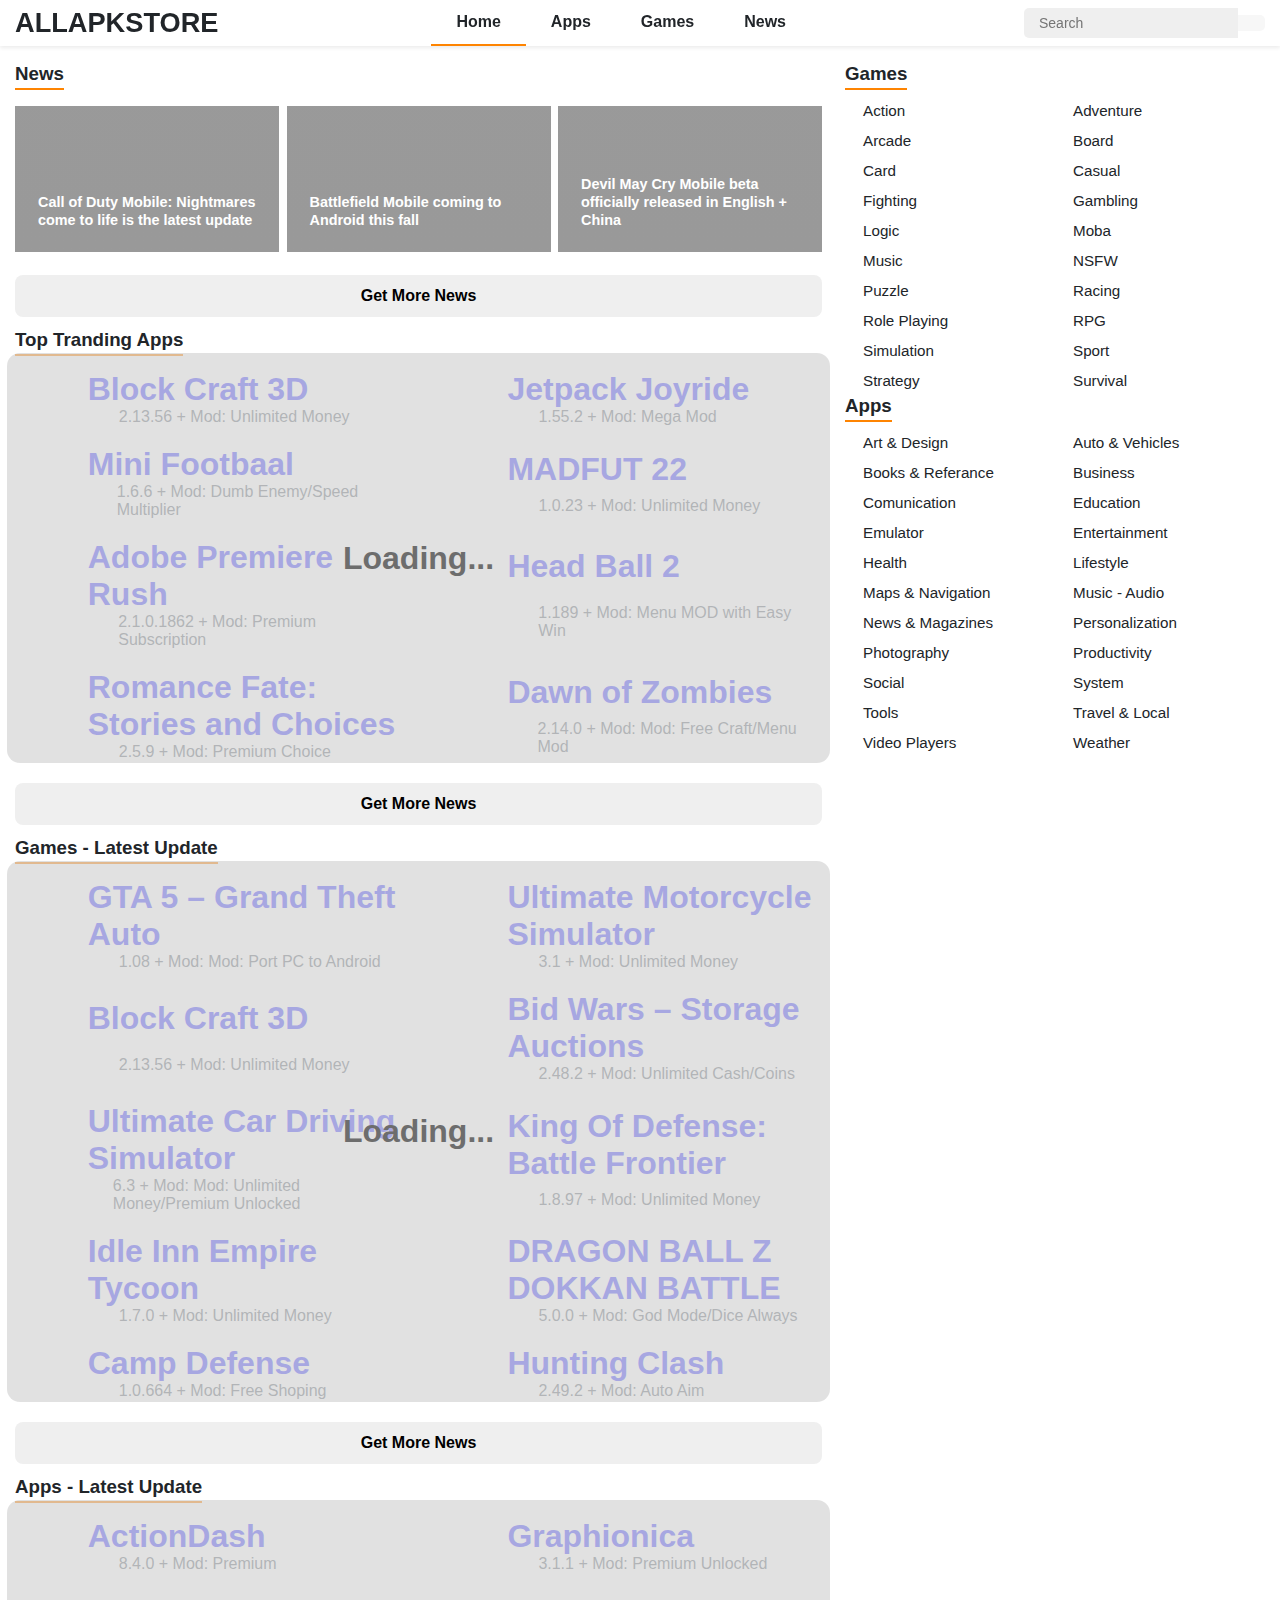
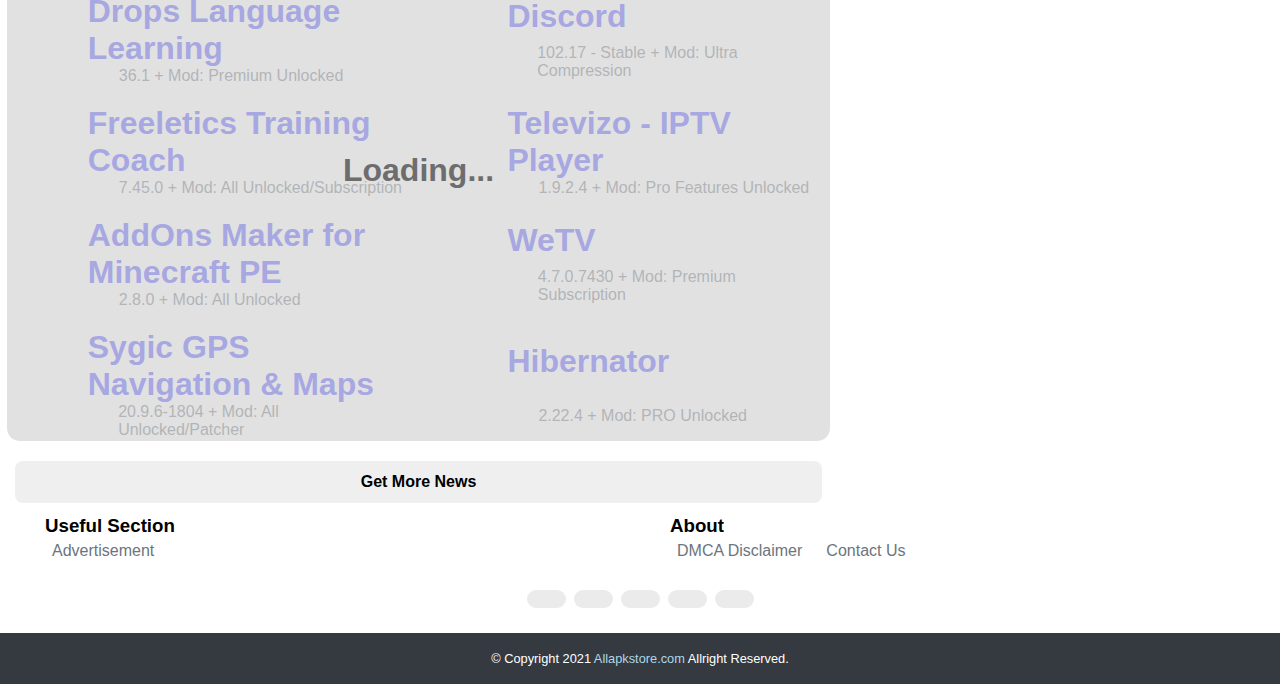
==== index.html @ 38027baa "play store content intregated" ====
<!DOCTYPE html>
<html lang="en">

<head>
    <meta charset="UTF-8">
    <meta http-equiv="X-UA-Compatible" content="IE=edge">
    <meta name="viewport" content="width=device-width, initial-scale=1.0">
    <title>Allapkstore.com - Best MOD APK Game / Premium App for Android</title>
    <link rel="stylesheet" href="css/style.css">
    <link rel="stylesheet" media="screen and (max-width: 575px)" href="css/phone.css">
    <link rel="stylesheet" media="(min-width: 576px) and (max-width: 767px)" href="css/540.css">
    <link rel="stylesheet" media="(min-width: 768px) and (max-width: 991px)" href="css/720.css">
    <link rel="stylesheet" media="(min-width: 992px) and (max-width: 1199px)" href="css/960.css">
</head>

<body>
    <!-- Header -->
    <header>
        <!-- Navigation Bar -->
        <nav id="navbar">
            <div class="navbar-items container">
                <div id="site-title">
                    <img id="toggle" src="./img/utility/menu-outline.svg" alt="">
                    <a href="/" id="title">Allapkstore</a>
                </div>
                <div class="menu">
                    <ul>
                        <li class="menu-items active"><a href="#">Home</a></li>
                        <li class="menu-items"><a href="#">Apps</a></li>
                        <li class="menu-items"><a href="#">Games</a></li>
                        <li class="menu-items"><a href="#">News</a></li>
                    </ul>
                </div>
                <div id="search">
                    <input type="text" placeholder="Search">
                    <img src="img/utility/search.png" alt="">
                </div>
            </div>
        </nav>

        <!-- Mobile Navigation -->
        <div class="mobile-header">
            <div class="toggle-box">
                <img id="toggle1" src="./img/utility/close-outline.svg" alt="">
            </div>
            <div class="mobile-menu"></div>
        </div>
        <div class="navegation-overlay"></div>
    </header>

    <div id="container" class="container">
        <!-- Home Section -->
        <section id="home">
            <!-- News Post Section -->
            <section id="news">
                <a href="#">
                    <h3 class="app-category">News</h3>
                </a>
                <div class="news-box">
                    <div class="news-post" id="news-post1">
                        <div class="news-title">
                            <span>Call of Duty Mobile: Nightmares come to life is the latest update</span>
                        </div>
                    </div>
                    <div class="news-post" id="news-post2">
                        <div class="news-title">
                            <span>Battlefield Mobile coming to Android this fall</span>
                        </div>
                    </div>
                    <div class="news-post" id="news-post3">
                        <div class="news-title">
                            <span>Devil May Cry Mobile beta officially released in English + China</span>
                        </div>
                    </div>
                </div>
                <button class="btn">Get More News</button>
            </section>

            <!-- Editor's Choice Section -->
            <section class="editors-choice top-app-section">
                <a href="#">
                    <h3 class="app-category">Top Tranding Apps</h3>
                </a>
                <dev class="app-row">
                    <a href="#" class="app-collum">
                        <div class="app-icon">
                            <img src="./img/editor's_choice/blockcraft-150x150.webp" alt="">
                        </div>
                        <div class="apps-about">
                            <div class="app-title">
                                <h1>Block Craft 3D</h1>
                            </div>
                            <div class="app-information">
                                <img src="img/utility/arrow.png" alt="">
                                <span>2.13.56 + Mod: Unlimited Money</span>
                            </div>
                        </div>
                    </a>
                    <a href="#" class="app-collum">
                        <div class="app-icon">
                            <img src="./img/editor's_choice/jetpack-joyride-1-150x150.webp" alt="">
                        </div>
                        <div class="apps-about">
                            <div class="app-title">
                                <h1>Jetpack Joyride</h1>
                            </div>
                            <div class="app-information">
                                <img src="img/utility/arrow.png" alt="">
                                <span>1.55.2 + Mod: Mega Mod</span>
                            </div>
                        </div>
                    </a>
                    <a href="#" class="app-collum">
                        <div class="app-icon">
                            <img src="./img/editor's_choice/mini-football-mobile-soccer-150x150.webp" alt="">
                        </div>
                        <div class="apps-about">
                            <div class="app-title">
                                <h1>Mini Footbaal</h1>
                            </div>
                            <div class="app-information">
                                <img src="img/utility/arrow.png" alt="">
                                <span>1.6.6 + Mod: Dumb Enemy/Speed Multiplier</span>
                            </div>
                        </div>
                    </a>
                    <a href="#" class="app-collum">
                        <div class="app-icon">
                            <img src="./img/editor's_choice/mad-fut-22-draft-pack-opener-150x150.webp" alt="">
                        </div>
                        <div class="apps-about">
                            <div class="app-title">
                                <h1>MADFUT 22</h1>
                            </div>
                            <div class="app-information">
                                <img src="img/utility/arrow.png" alt="">
                                <span>1.0.23 + Mod: Unlimited Money</span>
                            </div>
                        </div>
                    </a>
                    <a href="#" class="app-collum">
                        <div class="app-icon">
                            <img src="./img/editor's_choice/adobe-premiere-rush-mod-premiumunlocked-moddroid-150x150.webp"
                                alt="">
                        </div>
                        <div class="apps-about">
                            <div class="app-title">
                                <h1>Adobe Premiere Rush</h1>
                            </div>
                            <div class="app-information">
                                <img src="img/utility/arrow.png" alt="">
                                <span>2.1.0.1862 + Mod: Premium Subscription</span>
                            </div>
                        </div>
                    </a>
                    <a href="#" class="app-collum">
                        <div class="app-icon">
                            <img src="./img/editor's_choice/head-ball-2-150x150.webp" alt="">
                        </div>
                        <div class="apps-about">
                            <div class="app-title">
                                <h1>Head Ball 2</h1>
                            </div>
                            <div class="app-information">
                                <img src="img/utility/arrow.png" alt="">
                                <span>1.189 + Mod: Menu MOD with Easy Win</span>
                            </div>
                        </div>
                    </a>
                    <a href="#" class="app-collum">
                        <div class="app-icon">
                            <img src="./img/editor's_choice/romance-fate-150x150.jpg" alt="">
                        </div>
                        <div class="apps-about">
                            <div class="app-title">
                                <h1>Romance Fate: Stories and Choices</h1>
                            </div>
                            <div class="app-information">
                                <img src="img/utility/arrow.png" alt="">
                                <span>2.5.9 + Mod: Premium Choice</span>
                            </div>
                        </div>
                    </a>
                    <a href="#" class="app-collum">
                        <div class="app-icon">
                            <img src="./img/editor's_choice/dawn-of-zombies-150x150.png" alt="">
                        </div>
                        <div class="apps-about">
                            <div class="app-title">
                                <h1>Dawn of Zombies</h1>
                            </div>
                            <div class="app-information">
                                <img src="img/utility/arrow.png" alt="">
                                <span>2.14.0 + Mod: Mod: Free Craft/Menu Mod</span>
                            </div>
                        </div>
                    </a>
                    <div class="loadingApps">Loading...</div>
                </dev>
                <button class="btn">Get More News</button>
            </section>

            <!-- Games Section -->
            <section class="editors-choice latest-game-section">
                <a href="#">
                    <h3 class="app-category">Games - Latest Update</h3>
                </a>
                <dev class="app-row">
                    <a href="#" class="app-collum">
                        <div class="app-icon">
                            <img src="./img/games/gta-v-poster-150x150.jpg" alt="">
                        </div>
                        <div class="apps-about">
                            <div class="app-title">
                                <h1>GTA 5 – Grand Theft Auto</h1>
                            </div>
                            <div class="app-information">
                                <img src="img/utility/arrow.png" alt="">
                                <span>1.08 + Mod: Mod: Port PC to Android</span>
                            </div>
                        </div>
                    </a>
                    <a href="#" class="app-collum">
                        <div class="app-icon">
                            <img src="./img/games/Ultimate-Motorcycle-Simulator-150x150.webp" alt="">
                        </div>
                        <div class="apps-about">
                            <div class="app-title">
                                <h1>Ultimate Motorcycle Simulator</h1>
                            </div>
                            <div class="app-information">
                                <img src="img/utility/arrow.png" alt="">
                                <span>3.1 + Mod: Unlimited Money</span>
                            </div>
                        </div>
                    </a>
                    <a href="#" class="app-collum">
                        <div class="app-icon">
                            <img src="./img/games/blockcraft-150x150.webp" alt="">
                        </div>
                        <div class="apps-about">
                            <div class="app-title">
                                <h1>Block Craft 3D</h1>
                            </div>
                            <div class="app-information">
                                <img src="img/utility/arrow.png" alt="">
                                <span>2.13.56 + Mod: Unlimited Money</span>
                            </div>
                        </div>
                    </a>
                    <a href="#" class="app-collum">
                        <div class="app-icon">
                            <img src="./img/games/bid-wars-storage-auctions-150x150.webp" alt="">
                        </div>
                        <div class="apps-about">
                            <div class="app-title">
                                <h1>Bid Wars – Storage Auctions</h1>
                            </div>
                            <div class="app-information">
                                <img src="img/utility/arrow.png" alt="">
                                <span>2.48.2 + Mod: Unlimited Cash/Coins</span>
                            </div>
                        </div>
                    </a>
                    <a href="#" class="app-collum">
                        <div class="app-icon">
                            <img src="./img/games/Ultimate-Car-Driving-Simulator-150x150.webp" alt="">
                        </div>
                        <div class="apps-about">
                            <div class="app-title">
                                <h1>Ultimate Car Driving Simulator</h1>
                            </div>
                            <div class="app-information">
                                <img src="img/utility/arrow.png" alt="">
                                <span>6.3 + Mod: Mod: Unlimited Money/Premium Unlocked</span>
                            </div>
                        </div>
                    </a>
                    <a href="#" class="app-collum">
                        <div class="app-icon">
                            <img src="./img/games/king-of-defense-150x150.webp" alt="">
                        </div>
                        <div class="apps-about">
                            <div class="app-title">
                                <h1>King Of Defense: Battle Frontier</h1>
                            </div>
                            <div class="app-information">
                                <img src="img/utility/arrow.png" alt="">
                                <span>1.8.97 + Mod: Unlimited Money</span>
                            </div>
                        </div>
                    </a>
                    <a href="#" class="app-collum">
                        <div class="app-icon">
                            <img src="./img/games/idle-inn-tycoon-150x150.webp" alt="">
                        </div>
                        <div class="apps-about">
                            <div class="app-title">
                                <h1>Idle Inn Empire Tycoon</h1>
                            </div>
                            <div class="app-information">
                                <img src="img/utility/arrow.png" alt="">
                                <span>1.7.0 + Mod: Unlimited Money</span>
                            </div>
                        </div>
                    </a>
                    <a href="#" class="app-collum">
                        <div class="app-icon">
                            <img src="./img/games/DRAGON-BALL-Z-DOKKAN-BATTLE-150x150.webp" alt="">
                        </div>
                        <div class="apps-about">
                            <div class="app-title">
                                <h1>DRAGON BALL Z DOKKAN BATTLE</h1>
                            </div>
                            <div class="app-information">
                                <img src="img/utility/arrow.png" alt="">
                                <span>5.0.0 + Mod: God Mode/Dice Always</span>
                            </div>
                        </div>
                    </a>
                    <a href="#" class="app-collum">
                        <div class="app-icon">
                            <img src="./img/games/camp-defense-150x150.webp" alt="">
                        </div>
                        <div class="apps-about">
                            <div class="app-title">
                                <h1>Camp Defense</h1>
                            </div>
                            <div class="app-information">
                                <img src="img/utility/arrow.png" alt="">
                                <span>1.0.664 + Mod: Free Shoping</span>
                            </div>
                        </div>
                    </a>
                    <a href="#" class="app-collum">
                        <div class="app-icon">
                            <img src="./img/games/Hunting-Clash-150x150.webp" alt="">
                        </div>
                        <div class="apps-about">
                            <div class="app-title">
                                <h1>Hunting Clash</h1>
                            </div>
                            <div class="app-information">
                                <img src="img/utility/arrow.png" alt="">
                                <span>2.49.2 + Mod: Auto Aim</span>
                            </div>
                        </div>
                    </a>
                    <div class="loadingApps">Loading...</div>
                </dev>
                <button class="btn">Get More News</button>
            </section>

            <!-- Apps Section -->
            <section class="editors-choice latest-app-section">
                <a href="#">
                    <h3 class="app-category">Apps - Latest Update</h3>
                </a>
                <dev class="app-row">
                    <a href="#" class="app-collum">
                        <div class="app-icon">
                            <img src="./img/apps/actiondash-mod-premium-moddroid-150x150.webp" alt="">
                        </div>
                        <div class="apps-about">
                            <div class="app-title">
                                <h1>ActionDash</h1>
                            </div>
                            <div class="app-information">
                                <img src="img/utility/arrow.png" alt="">
                                <span>8.4.0 + Mod: Premium</span>
                            </div>
                        </div>
                    </a>
                    <a href="#" class="app-collum">
                        <div class="app-icon">
                            <img src="./img/apps/Graphionica-150x150.png" alt="">
                        </div>
                        <div class="apps-about">
                            <div class="app-title">
                                <h1>Graphionica</h1>
                            </div>
                            <div class="app-information">
                                <img src="img/utility/arrow.png" alt="">
                                <span>3.1.1 + Mod: Premium Unlocked</span>
                            </div>
                        </div>
                    </a>
                    <a href="#" class="app-collum">
                        <div class="app-icon">
                            <img src="./img/apps/drops-language-learning-mod-premium-unlock-moddroid-150x150.webp"
                                alt="">
                        </div>
                        <div class="apps-about">
                            <div class="app-title">
                                <h1>Drops Language Learning</h1>
                            </div>
                            <div class="app-information">
                                <img src="img/utility/arrow.png" alt="">
                                <span>36.1 + Mod: Premium Unlocked</span>
                            </div>
                        </div>
                    </a>
                    <a href="#" class="app-collum">
                        <div class="app-icon">
                            <img src="./img/apps/Discord-150x150.webp" alt="">
                        </div>
                        <div class="apps-about">
                            <div class="app-title">
                                <h1>Discord</h1>
                            </div>
                            <div class="app-information">
                                <img src="img/utility/arrow.png" alt="">
                                <span>102.17 - Stable + Mod: Ultra Compression</span>
                            </div>
                        </div>
                    </a>
                    <a href="#" class="app-collum">
                        <div class="app-icon">
                            <img src="./img/apps/Freeletics-Training-Coach-150x150.webp" alt="">
                        </div>
                        <div class="apps-about">
                            <div class="app-title">
                                <h1>Freeletics Training Coach</h1>
                            </div>
                            <div class="app-information">
                                <img src="img/utility/arrow.png" alt="">
                                <span>7.45.0 + Mod: All Unlocked/Subscription</span>

                            </div>
                        </div>
                    </a>
                    <a href="#" class="app-collum">
                        <div class="app-icon">
                            <img src="./img/apps/televizo-iptv-player-150x150.webp" alt="">
                        </div>
                        <div class="apps-about">
                            <div class="app-title">
                                <h1>Televizo - IPTV Player</h1>
                            </div>
                            <div class="app-information">
                                <img src="img/utility/arrow.png" alt="">
                                <span>1.9.2.4 + Mod: Pro Features Unlocked</span>

                            </div>
                        </div>
                    </a>
                    <a href="#" class="app-collum">
                        <div class="app-icon">
                            <img src="./img/apps/addons-maker-for-minecraft-pe-150x150.webp" alt="">
                        </div>
                        <div class="apps-about">
                            <div class="app-title">
                                <h1>AddOns Maker for Minecraft PE</h1>
                            </div>
                            <div class="app-information">
                                <img src="img/utility/arrow.png" alt="">
                                <span>2.8.0 + Mod: All Unlocked</span>

                            </div>
                        </div>
                    </a>
                    <a href="#" class="app-collum">
                        <div class="app-icon">
                            <img src="./img/apps/WeTV-150x150.webp" alt="">
                        </div>
                        <div class="apps-about">
                            <div class="app-title">
                                <h1>WeTV</h1>
                            </div>
                            <div class="app-information">
                                <img src="img/utility/arrow.png" alt="">
                                <span>4.7.0.7430 + Mod: Premium Subscription</span>
                            </div>
                        </div>
                    </a>
                    <a href="#" class="app-collum">
                        <div class="app-icon">
                            <img src="./img/apps/sygic-150x150.webp" alt="">
                        </div>
                        <div class="apps-about">
                            <div class="app-title">
                                <h1>Sygic GPS Navigation & Maps</h1>
                            </div>
                            <div class="app-information">
                                <img src="img/utility/arrow.png" alt="">
                                <span>20.9.6-1804 + Mod: All Unlocked/Patcher</span>
                            </div>
                        </div>
                    </a>
                    <a href="#" class="app-collum">
                        <div class="app-icon">
                            <img src="./img/apps/Hibernator-150x150.webp" alt="">
                        </div>
                        <div class="apps-about">
                            <div class="app-title">
                                <h1>Hibernator</h1>
                            </div>
                            <div class="app-information">
                                <img src="img/utility/arrow.png" alt="">
                                <span>2.22.4 + Mod: PRO Unlocked</span>

                            </div>
                        </div>
                    </a>
                    <div class="loadingApps">Loading...</div>
                </dev>
                <button class="btn">Get More News</button>
            </section>
        </section>

        <!-- Side Bar -->
        <aside id="side-bar">
            <!-- Apps Category Into Side Bar Section -->
            <section class="sidebar-container">
                <a href="#">
                    <h3 class="app-category">Games</h3>
                </a>
                <div class="sidebar-responsive">
                    <a href="#" class="games-sidebar">
                        <div class="aside-icon">
                            <img src="./img/games_aside/fps-150x150.webp" alt="">
                        </div>
                        <div class="category-name"><span>Action</span></div>
                    </a>
                    <a href="#" class="games-sidebar">
                        <div class="aside-icon">
                            <img src="./img/games_aside/traveler-150x150.webp" alt="">
                        </div>
                        <div class="category-name"><span>Adventure</span></div>
                    </a>
                    <a href="#" class="games-sidebar">
                        <div class="aside-icon">
                            <img src="./img/games_aside/arcade-150x150.webp" alt="">
                        </div>
                        <div class="category-name"><span>Arcade</span></div>
                    </a>
                    <a href="#" class="games-sidebar">
                        <div class="aside-icon">
                            <img src="./img/games_aside/board-game-150x150.webp" alt="">
                        </div>
                        <div class="category-name"><span>Board</span></div>
                    </a>
                    <a href="#" class="games-sidebar">
                        <div class="aside-icon">
                            <img src="./img/games_aside/poker-cards-150x150.webp" alt="">
                        </div>
                        <div class="category-name"><span>Card</span></div>
                    </a>
                    <a href="#" class="games-sidebar">
                        <div class="aside-icon">
                            <img src="./img/games_aside/ghost-150x150.webp" alt="">
                        </div>
                        <div class="category-name"><span>Casual</span></div>
                    </a>
                    <a href="#" class="games-sidebar">
                        <div class="aside-icon">
                            <img src="./img/games_aside/swords-150x150.png" alt="">
                        </div>
                        <div class="category-name"><span>Fighting</span></div>
                    </a>
                    <a href="#" class="games-sidebar">
                        <div class="aside-icon">
                            <img src="./img/games_aside/slot-machine-150x150.webp" alt="">
                        </div>
                        <div class="category-name"><span>Gambling</span></div>
                    </a>
                    <a href="#" class="games-sidebar">
                        <div class="aside-icon">
                            <img src="./img/games_aside/logical-thinking-150x150.webp" alt="">
                        </div>
                        <div class="category-name"><span>Logic</span></div>
                    </a>
                    <a href="#" class="games-sidebar">
                        <div class="aside-icon">
                            <img src="./img/games_aside/moba-150x150.webp" alt="">
                        </div>
                        <div class="category-name"><span>Moba</span></div>
                    </a>
                    <a href="#" class="games-sidebar">
                        <div class="aside-icon">
                            <img src="./img/games_aside/music-note-150x150.webp" alt="">
                        </div>
                        <div class="category-name"><span>Music</span></div>
                    </a>
                    <a href="#" class="games-sidebar">
                        <div class="aside-icon">
                            <img src="./img/games_aside/age-limit.png" alt="">
                        </div>
                        <div class="category-name"><span>NSFW</span></div>
                    </a>
                    <a href="#" class="games-sidebar">
                        <div class="aside-icon">
                            <img src="./img/games_aside/puzzle-150x150.webp" alt="">
                        </div>
                        <div class="category-name"><span>Puzzle</span></div>
                    </a>
                    <a href="#" class="games-sidebar">
                        <div class="aside-icon">
                            <img src="./img/games_aside/racing-car-150x150.webp" alt="">
                        </div>
                        <div class="category-name"><span>Racing</span></div>
                    </a>
                    <a href="#" class="games-sidebar">
                        <div class="aside-icon">
                            <img src="./img/games_aside/role-playing-game-150x150.webp" alt="">
                        </div>
                        <div class="category-name"><span>Role Playing</span></div>
                    </a>
                    <a href="#" class="games-sidebar">
                        <div class="aside-icon">
                            <img src="./img/games_aside/swords-150x150.png" alt="">
                        </div>
                        <div class="category-name"><span>RPG</span></div>
                    </a>
                    <a href="#" class="games-sidebar">
                        <div class="aside-icon">
                            <img src="./img/games_aside/interactive-150x150.webp" alt="">
                        </div>
                        <div class="category-name"><span>Simulation</span></div>
                    </a>
                    <a href="#" class="games-sidebar">
                        <div class="aside-icon">
                            <img src="./img/games_aside/basketball-150x150.webp" alt="">
                        </div>
                        <div class="category-name"><span>Sport</span></div>
                    </a>
                    <a href="#" class="games-sidebar">
                        <div class="aside-icon">
                            <img src="./img/games_aside/self-defense-150x150.webp" alt="">
                        </div>
                        <div class="category-name"><span>Strategy</span></div>
                    </a>
                    <a href="#" class="games-sidebar">
                        <div class="aside-icon">
                            <img src="./img/games_aside/parachute-150x150.webp" alt="">
                        </div>
                        <div class="category-name"><span>Survival</span></div>
                    </a>
                </div>
            </section>

            <section class="sidebar-container">
                <a href="#">
                    <h3 class="app-category">Apps</h3>
                </a>
                <div class="sidebar-responsive">
                    <a href="#" class="games-sidebar">
                        <div class="aside-icon">
                            <img src="./img/apps-aside/paint-150x150.webp" alt="">
                        </div>
                        <div class="category-name"><span>Art & Design</span></div>
                    </a>
                    <a href="#" class="games-sidebar">
                        <div class="aside-icon">
                            <img src="./img/apps-aside/baby-car-150x150.webp" alt="">
                        </div>
                        <div class="category-name"><span>Auto & Vehicles</span></div>
                    </a>
                    <a href="#" class="games-sidebar">
                        <div class="aside-icon">
                            <img src="./img/apps-aside/book.webp" alt="">
                        </div>
                        <div class="category-name"><span>Books & Referance</span></div>
                    </a>
                    <a href="#" class="games-sidebar">
                        <div class="aside-icon">
                            <img src="./img/apps-aside/business.webp" alt="">
                        </div>
                        <div class="category-name"><span>Business</span></div>
                    </a>
                    <a href="#" class="games-sidebar">
                        <div class="aside-icon">
                            <img src="./img/apps-aside/communication-.webp" alt="">
                        </div>
                        <div class="category-name"><span>Comunication</span></div>
                    </a>
                    <a href="#" class="games-sidebar">
                        <div class="aside-icon">
                            <img src="./img/apps-aside/edu.webp" alt="">
                        </div>
                        <div class="category-name"><span>Education</span></div>
                    </a>
                    <a href="#" class="games-sidebar">
                        <div class="aside-icon">
                            <img src="./img/apps-aside/joystick-150x150.png" alt="">
                        </div>
                        <div class="category-name"><span>Emulator</span></div>
                    </a>
                    <a href="#" class="games-sidebar">
                        <div class="aside-icon">
                            <img src="./img/apps-aside/cat_40.webp" alt="">
                        </div>
                        <div class="category-name"><span>Entertainment</span></div>
                    </a>
                    <a href="#" class="games-sidebar">
                        <div class="aside-icon">
                            <img src="./img/apps-aside/cat_50.webp" alt="">
                        </div>
                        <div class="category-name"><span>Health</span></div>
                    </a>
                    <a href="#" class="games-sidebar">
                        <div class="aside-icon">
                            <img src="./img/apps-aside/life.webp" alt="">
                        </div>
                        <div class="category-name"><span>Lifestyle</span></div>
                    </a>
                    <a href="#" class="games-sidebar">
                        <div class="aside-icon">
                            <img src="./img/apps-aside/map.webp" alt="">
                        </div>
                        <div class="category-name"><span>Maps & Navigation</span></div>
                    </a>
                    <a href="#" class="games-sidebar">
                        <div class="aside-icon">
                            <img src="./img/apps-aside/music.webp" alt="">
                        </div>
                        <div class="category-name"><span>Music - Audio</span></div>
                    </a>
                    <a href="#" class="games-sidebar">
                        <div class="aside-icon">
                            <img src="./img/apps-aside/news.webp" alt="">
                        </div>
                        <div class="category-name"><span>News & Magazines</span></div>
                    </a>
                    <a href="#" class="games-sidebar">
                        <div class="aside-icon">
                            <img src="./img/apps-aside/cat_25.webp" alt="">
                        </div>
                        <div class="category-name"><span>Personalization</span></div>
                    </a>
                    <a href="#" class="games-sidebar">
                        <div class="aside-icon">
                            <img src="./img/apps-aside/photo.webp" alt="">
                        </div>
                        <div class="category-name"><span>Photography</span></div>
                    </a>
                    <a href="#" class="games-sidebar">
                        <div class="aside-icon">
                            <img src="./img/apps-aside/productivity.webp" alt="">
                        </div>
                        <div class="category-name"><span>Productivity</span></div>
                    </a>
                    <a href="#" class="games-sidebar">
                        <div class="aside-icon">
                            <img src="./img/apps-aside/fb.webp" alt="">
                        </div>
                        <div class="category-name"><span>Social</span></div>
                    </a>
                    <a href="#" class="games-sidebar">
                        <div class="aside-icon">
                            <img src="./img/apps-aside/gear-1-150x150.webp" alt="">
                        </div>
                        <div class="category-name"><span>System</span></div>
                    </a>
                    <a href="#" class="games-sidebar">
                        <div class="aside-icon">
                            <img src="./img/apps-aside/gear-150x150.webp" alt="">
                        </div>
                        <div class="category-name"><span>Tools</span></div>
                    </a>
                    <a href="#" class="games-sidebar">
                        <div class="aside-icon">
                            <img src="./img/apps-aside/coin.webp" alt="">
                        </div>
                        <div class="category-name"><span>Travel & Local</span></div>
                    </a>
                    <a href="#" class="games-sidebar">
                        <div class="aside-icon">
                            <img src="./img/apps-aside/video.webp" alt="">
                        </div>
                        <div class="category-name"><span>Video Players</span></div>
                    </a>
                    <a href="#" class="games-sidebar">
                        <div class="aside-icon">
                            <img src="./img/apps-aside/weather.webp" alt="">
                        </div>
                        <div class="category-name"><span>Weather</span></div>
                    </a>
                </div>
            </section>

        </aside>

    </div>

    <!-- About Section -->
    <footer id="footer">
        <div class="container">
            <div id="footer-menu-container">
                <div class="footer-menu">
                    <div class="footer-heading">
                        <img src="img/utility/attachment-svgrepo-com.svg" alt="">
                        <h3>Useful Section</h3>
                    </div>
                    <div class="footer-menu-responsive">
                        <a href="#">Advertisement</a>
                    </div>
                </div>
                <div class="footer-menu">
                    <div class="footer-heading">
                        <img src="img/utility/3162614_info_information_about_help_support_icon.svg" alt="">
                        <h3>About</h3>
                    </div>
                    <div class="footer-menu-responsive">
                        <a href="#">DMCA Disclaimer</a>
                        <a href="#">Contact Us</a>
                    </div>
                </div>
            </div>
            <div id="social">
                <a href="https://facebook.com" class="social-image" target="blank">
                    <img src="./img/social/facebook_facebook logo_icon.svg" alt="">
                </a>
                <a href="https://twitter.com" class="social-image" target="blank">
                    <img src="./img/social/twitter_social media_social network_tweet_twitter_icon.svg" alt="">
                </a>
                <a href="https://youtube.com" class="social-image" target="blank">
                    <img src="./img/social/play_video_youtube_youtube logo_icon.svg" alt="">
                </a>
                <a href="https://pinterest.com" class="social-image" target="blank">
                    <img src="./img/social/pinterest_icon.svg" alt="">
                </a>
                <a href="https://linkdin.com" class="social-image" target="blank">
                    <img src="./img/social/in_linked_media_online_social_icon.svg" alt="">
                </a>
            </div>
        </div>
        <div id="copyright">
            © Copyright 2021 <a href="http://allapkstore.com">Allapkstore.com</a> Allright Reserved.
        </div>
    </footer>
    <script src="./js/index.js"></script>
</body>

</html>
---- css/style.css ----
/* CSS Reset */
*{
    margin: 0px;
    padding: 0px;
}
body{
    background-color: var(--background-color);
    font-family: -apple-system, BlinkMacSystemFont, "Segoe UI", Roboto, "Helvetica Neue", Arial, "Noto Sans", sans-serif, "Apple Color Emoji", "Segoe UI Emoji", "Segoe UI Symbol", "Noto Color Emoji";
}

:root{
    --primary-color: blue;
    --secondary-color: rgb(33, 37, 41);
    --third-color: rgb(108, 117, 125);
    --background-color: white;
    --navbar-color: white;
    --border-color: rgb(254, 132, 1);
    --button-color: rgb(33, 37, 41);
    --news-color: white;

    --app-title-color: rgb(76 76 255);
    --bold-font: 600;
}

/* Container */
#container{
    display: flex;
}
.container{
    display: block;
    max-width: 1280px;
    padding: 0px 15px;
    margin: auto;
}

@media (min-width: 1200px) and (max-width: 1279px) {
    .news-post{
        width: 238px !important;
    }
}

@media screen and (max-width: 991px) {
    #side-bar{
        margin-top: 0px !important;
    }
    #home{
        margin-right: 0px !important;
    }
}

/* Header */
/* Navigation Bar */
#navbar{
    background-color: var(--navbar-color);
    box-shadow: rgb(0 0 0 / 8%) 0px 0.125rem 0.25rem ;
    position: fixed;
    top: 0px;
    left: 0px;
    right: 0px;
    z-index: 100;
}
    .navbar-items{
        display: flex;
        align-items: center;
        justify-content: space-between;
    }
    #site-title{
        display: flex;
        align-items: center;
    }
    #site-title img{
        width: 35px;
        margin-right: 5px;
        position: relative;
        top: 1px;
        display: none;
    }
    #title{
        color: var(--secondary-color);
        text-transform: uppercase;
        font-size: 1.7rem;
        font-weight: var(--bold-font);
        transition-duration: 350ms;
        text-decoration: none;
    }
    #title:hover{
        color: var(--app-title-color);
    }

    .menu ul{
        display: flex;
        margin: 0px;
        padding: 0px;
}

    .menu li{
        list-style: none;
        padding: 5px;
        transition: 230ms;
}

.menu li.active{
    border-bottom: 2px solid var(--border-color);
}
.menu li.active:hover{
    background-color: unset;
}

.menu li:hover{
    background-color: rgb(238, 238, 238);
}
    .menu-items a{
            display: block;
            text-decoration: none;
            font-size: 1rem;
            padding: 0.5rem 1.25rem;
            font-weight: var(--bold-font);
            color: var(--secondary-color);
        }

    #search{
        display: flex;
        align-items: center;
        }

    #search input{
        border: none;
        font-size: 0.875rem;
        padding: 6px 15px;
        width: 100%;
        height: 18px;
        outline: none;
        color: var(--third-color);
        border-radius: 5px 0px 0px 5px;
        background-color: rgb(239 239 239);
        }
    #search img{
        background-color: rgb(247 247 247);
        width: 14px;
        padding: 8px;
        border-radius: 0px 5px 5px 0px;
        cursor: pointer;
        }
    
/* Mobile Nevigation */
    .mobile-header{
        width: 250px;
        min-height: 100vh;
        background-color: white;
        color: white;
        transition: all 0.3s ease 0s;
        position: fixed;
        left: -250px;
        right: 0;
        top: 0;
        z-index: 1000;
    }
    .mobile-header.active{
        left: 0;
    }
    .toggle-box{

    }
    .toggle-box img{
        width: 32px;
        padding: 4px;
        margin-left: auto;
        display: block;
        cursor: pointer;
    }
    .mobile-menu ul{
        text-decoration: none;
        list-style: none;
    }
    .mobile-menu li{
        border-bottom: 1px solid #d9d9d9;
        padding: 11px;
    }
    .mobile-menu li a{
        display: inline;
        padding: 0;
    }
    .mobile-menu li.active a{
        padding-bottom: 2px;
        border-bottom: 2px solid var(--app-title-color);
    }
    /* Navigation Overlay */
    .navegation-overlay.active{
        min-width: 100vh;
        min-height: 100vh;
        position: fixed;
        background: #00000063;
        z-index: 100;
        left: 0;
        right: 0;
        top: 0;
    }

/* Home Section */
#home{
    grid-area: home;
    margin-right: 23px;
    margin-top: 63px;
}
    /* News Section */
        #news{

        }

        .news-box{
            display: flex;
            flex-wrap: wrap;
            justify-content: space-between;
            margin: 11px 0;
        }

        .news-post{
            display: flex;
            position: relative;
            width: 264px;
            height: 146px;
            align-items: flex-end;
            justify-content: center;
            cursor: pointer;
        }
        #news-post1{
            background: linear-gradient(0deg, rgb(0 0 0 / 40%), rgb(1 1 1 / 40%)), url(../img/news/news1.webp) center center / cover;
        }
        #news-post2{
            
            background: linear-gradient(0deg, rgb(0 0 0 / 40%), rgb(1 1 1 / 40%)), url(../img/news/news2.jpg) center center / cover;
        }
        #news-post3{
            background: linear-gradient(0deg, rgb(0 0 0 / 40%), rgb(1 1 1 / 40%)), url(../img/news/news3.jpg) center center / cover;
        }
        .news-title{
            padding: 23px;
        }
        .news-title span {
            color: white;
            text-align: center;
            font-weight: var(--bold-font);
            font-size: 0.9rem;
        }

        /* App Section */
        .app-row{
            display: flex;
            flex-wrap: wrap;
            justify-content: space-between;
            position: relative;
        }
        .app-row a{
            text-decoration: none;
        }

        .app-collum {
            display: flex;
            margin: 5px -5px;
            padding: 5px;
            width: 48%;
            border-radius: 0.75rem;
            transition-duration: 120ms;
        }

        .app-collum:hover{
            background-color: rgb(236, 236, 236);
        }

        .app-icon {
            display: flex;
            flex-direction: column;
        }
        
        .app-icon img {
            width: 65px;
            border-radius: 0.6rem;
        }

        .app-title h1{
            color: var(--app-title-color);
            margin: 0px;
            font-weight: var(--bold-font);
        }

        .app-information{
            display: flex;
            align-items: flex-start;
        }
        .app-information img{
            width: 25px;
            margin-right: 6px;
        }

        .apps-about{
            display: flex;
            flex-direction: column;
            justify-content: space-around;
            color: var(--third-color);
            margin-left: 2%;
        }


/* Side Bar */
#side-bar{
    grid-area: side-bar;
    margin-top: 63px;
}
        .sidebar-container{
            width: 420px;
        }

        .sidebar-responsive{
            display: flex;
            flex-wrap: wrap;
        }
        .sidebar-responsive a{
            text-decoration: none;
            color: var(--secondary-color);
        }
        .games-sidebar{
            display: flex;
            align-items: center;
            margin-right: 5px;
            width: 125px;
            flex-grow: 5;
            flex-shrink: 5;
            padding: 6px;
            border-radius: .45rem;
            transition-duration: 120ms;
        }
        .games-sidebar:hover{
            background-color: rgb(236, 236, 236);
        }
        .aside-icon{
        }
        .aside-icon img{
            width: 33px;
            border-radius: 45rem;
        }
        .category-name span{
            padding: 0px 12px;
            font-size: .95rem;
            display: block;
        }

/* Footer */
#footer{
    grid-area: footer;
}
        #footer-menu-container{
            display: flex;
            flex-wrap: wrap;
            justify-content: space-evenly;
        }
        .footer-menu{
            width: 50%;
        }
        .footer-menu a{
            text-decoration: none;
            margin: 5px 12px;
            color: var(--third-color);
        }
        .footer-menu a:hover{
            color: var(--app-title-color);
            transition: 1000ms;
            transition-duration: 200ms;
        }
        .footer-menu-responsive{
            display: flex;
            flex-wrap: wrap;
            margin-left: 4%;
        }
        .footer-heading {
            display: flex;
            align-items: center;
        }
        .footer-heading img {
            width: 23px;
            margin-right: 7px;
        }

        #social{
            display: flex;
            justify-content: center;
            margin: 25px 0px;
        }
        #social img{
            width: 21px;
        }
        .social-image {
            display: flex;
            align-items: center;
            padding: 9px;
            background-color: rgb(235, 235, 235);
            border-radius: 45rem;
            margin: 0px 4px;
            transition-duration: 200ms;
        }
        .social-image:hover{
            background-color: rgb(218, 218, 218);
        }

        #copyright{
            padding: 18px;
            text-align: center;
            color: white;
            background-color: #343a40;
            font-size: 0.8rem;
        }
        #copyright a{
            text-decoration: none;
            color: lightblue;
            transition: 1000ms;
            transition-duration: 200ms;
        }
        #copyright a:hover{
            color: rgb(71, 71, 255);
        }

/* Utility Classes */


/* Home */
h3.app-category {
    border-bottom: 2px solid var(--border-color);
    display: inline-block;
    padding-bottom: 3px;
    color: var(--secondary-color);
    cursor: pointer;
    transition: 1000ms;
    transition-duration: 200ms;
    font-weight: 600;
    margin-bottom: 5px;
}
h3.app-category:hover{
    color: var(--app-title-color);
}

button.btn {
    width: 100%;
    font-size: 1rem;
    box-sizing: border-box;
    border: none;
    margin: 12px 0px;
    border-radius: 8px;
    padding: 12px;
    cursor: pointer;
    transition-duration: 200ms;
    font-family: -apple-system, BlinkMacSystemFont, "Segoe UI", Roboto, "Helvetica Neue", Arial, "Noto Sans", sans-serif, "Apple Color Emoji", "Segoe UI Emoji", "Segoe UI Symbol", "Noto Color Emoji";
    font-weight: 600;
}
button.btn:hover {
    background-color: rgba(209, 209, 209, 0.719);

}
.loadingApps {
    min-width: 100%;
    min-height: 100%;
    display: flex;
    background: #d3d3d3ad;
    position: absolute;
    top: 0;
    left: 0;
    right: 0;
    z-index: 3;
    justify-content: center;
    align-items: center;
    border-radius: 13px;
    margin: -8px;
    font-size: 2rem;
    font-weight: 600;
    color: #6d6d6d;
}
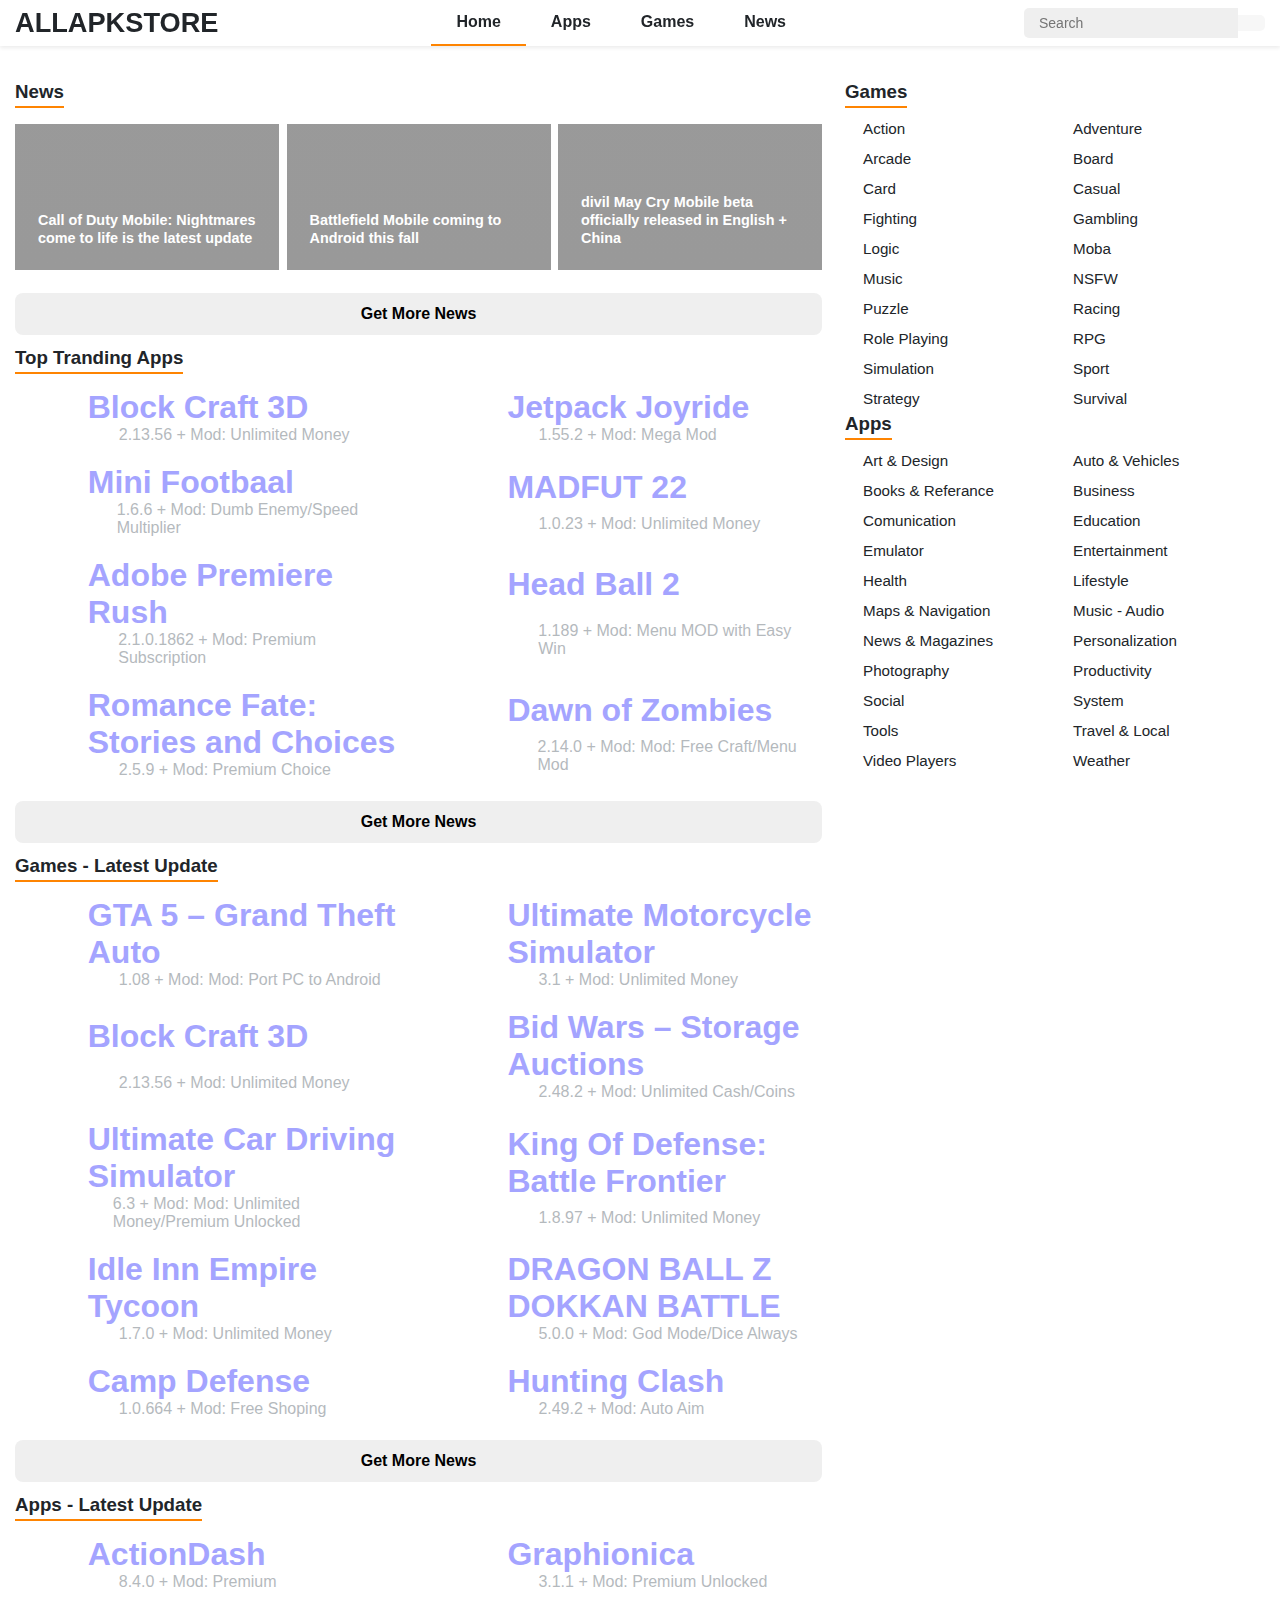
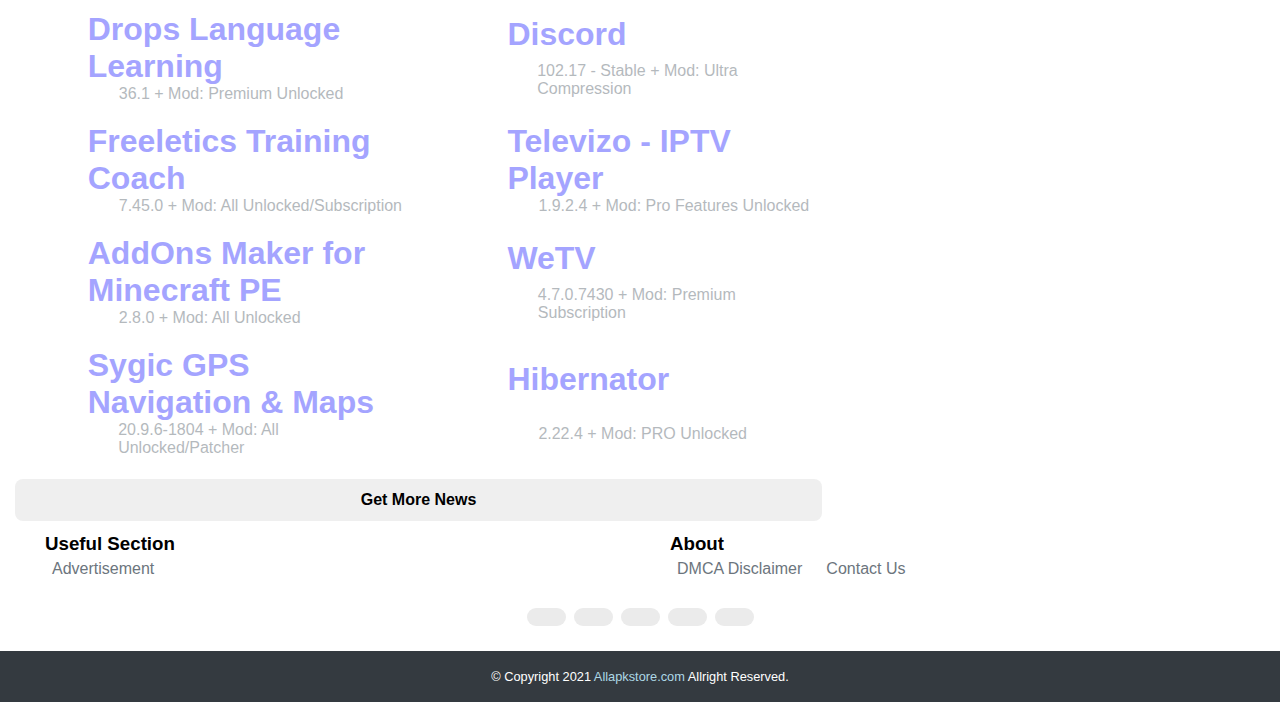
==== commit 7d262e3d: "improve loading apps" ====
--- a/index.html
+++ b/index.html
@@ -7,10 +7,10 @@
     <meta name="viewport" content="width=device-width, initial-scale=1.0">
     <title>Allapkstore.com - Best MOD APK Game / Premium App for Android</title>
     <link rel="stylesheet" href="css/style.css">
-    <link rel="stylesheet" media="screen and (max-width: 575px)" href="css/phone.css">
-    <link rel="stylesheet" media="(min-width: 576px) and (max-width: 767px)" href="css/540.css">
-    <link rel="stylesheet" media="(min-width: 768px) and (max-width: 991px)" href="css/720.css">
-    <link rel="stylesheet" media="(min-width: 992px) and (max-width: 1199px)" href="css/960.css">
+    <link rel="stylesheet" media="screen and (max-width: 575px)" href="css/phone.css"> -->
+    <!-- <link rel="stylesheet" media="(min-width: 576px) and (max-width: 767px)" href="css/540.css"> -->
+    <!-- <link rel="stylesheet" media="(min-width: 768px) and (max-width: 991px)" href="css/720.css"> -->
+    <!-- <link rel="stylesheet" media="(min-width: 992px) and (max-width: 1199px)" href="css/960.css">
 </head>
 
 <body>
@@ -69,7 +69,7 @@
                     </div>
                     <div class="news-post" id="news-post3">
                         <div class="news-title">
-                            <span>Devil May Cry Mobile beta officially released in English + China</span>
+                            <span>divil May Cry Mobile beta officially released in English + China</span>
                         </div>
                     </div>
                 </div>
@@ -81,7 +81,7 @@
                 <a href="#">
                     <h3 class="app-category">Top Tranding Apps</h3>
                 </a>
-                <dev class="app-row">
+                <div class="app-row">
                     <a href="#" class="app-collum">
                         <div class="app-icon">
                             <img src="./img/editor's_choice/blockcraft-150x150.webp" alt="">
@@ -195,8 +195,7 @@
                             </div>
                         </div>
                     </a>
-                    <div class="loadingApps">Loading...</div>
-                </dev>
+                </div>
                 <button class="btn">Get More News</button>
             </section>
 
@@ -205,7 +204,7 @@
                 <a href="#">
                     <h3 class="app-category">Games - Latest Update</h3>
                 </a>
-                <dev class="app-row">
+                <div class="app-row">
                     <a href="#" class="app-collum">
                         <div class="app-icon">
                             <img src="./img/games/gta-v-poster-150x150.jpg" alt="">
@@ -346,8 +345,7 @@
                             </div>
                         </div>
                     </a>
-                    <div class="loadingApps">Loading...</div>
-                </dev>
+                </div>
                 <button class="btn">Get More News</button>
             </section>
 
@@ -356,7 +354,7 @@
                 <a href="#">
                     <h3 class="app-category">Apps - Latest Update</h3>
                 </a>
-                <dev class="app-row">
+                <div class="app-row">
                     <a href="#" class="app-collum">
                         <div class="app-icon">
                             <img src="./img/apps/actiondash-mod-premium-moddroid-150x150.webp" alt="">
@@ -502,8 +500,7 @@
                             </div>
                         </div>
                     </a>
-                    <div class="loadingApps">Loading...</div>
-                </dev>
+                </div>
                 <button class="btn">Get More News</button>
             </section>
         </section>
--- a/css/style.css
+++ b/css/style.css
@@ -185,6 +185,10 @@
         border-bottom: 2px solid var(--app-title-color);
     }
     /* Navigation Overlay */
+	.navegation-overlay{
+		transition: all .1s linear;
+		opacity: 0;
+	}
     .navegation-overlay.active{
         min-width: 100vh;
         min-height: 100vh;
@@ -194,6 +198,7 @@
         left: 0;
         right: 0;
         top: 0;
+		opacity: 1;
     }
 
 /* Home Section */
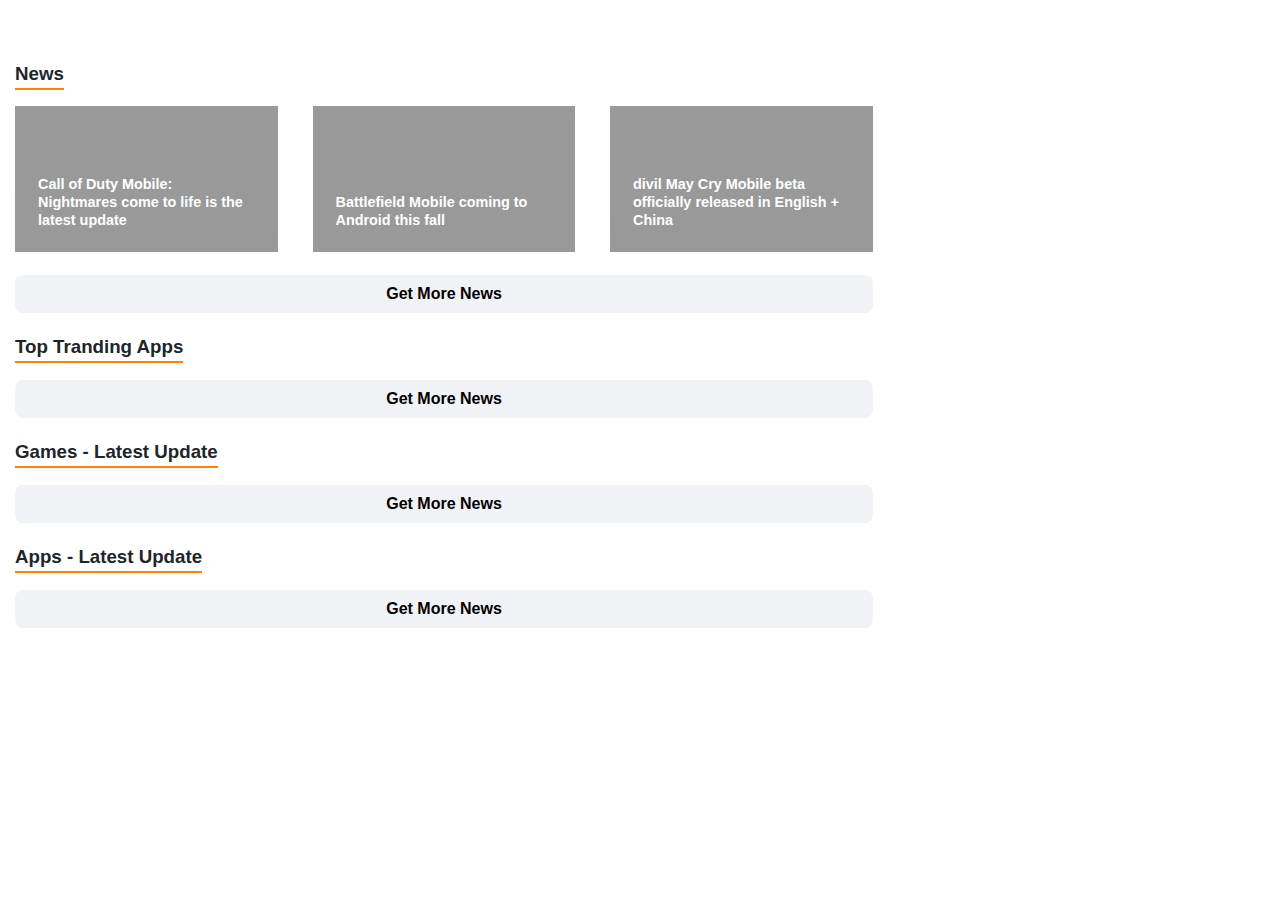
==== commit 6c2e2ce2: "modular js added, responsivness improved for news and sidebar" ====
--- a/index.html
+++ b/index.html
@@ -7,46 +7,11 @@
     <meta name="viewport" content="width=device-width, initial-scale=1.0">
     <title>Allapkstore.com - Best MOD APK Game / Premium App for Android</title>
     <link rel="stylesheet" href="css/style.css">
-    <link rel="stylesheet" media="screen and (max-width: 575px)" href="css/phone.css"> -->
-    <!-- <link rel="stylesheet" media="(min-width: 576px) and (max-width: 767px)" href="css/540.css"> -->
-    <!-- <link rel="stylesheet" media="(min-width: 768px) and (max-width: 991px)" href="css/720.css"> -->
-    <!-- <link rel="stylesheet" media="(min-width: 992px) and (max-width: 1199px)" href="css/960.css">
 </head>
 
 <body>
     <!-- Header -->
-    <header>
-        <!-- Navigation Bar -->
-        <nav id="navbar">
-            <div class="navbar-items container">
-                <div id="site-title">
-                    <img id="toggle" src="./img/utility/menu-outline.svg" alt="">
-                    <a href="/" id="title">Allapkstore</a>
-                </div>
-                <div class="menu">
-                    <ul>
-                        <li class="menu-items active"><a href="#">Home</a></li>
-                        <li class="menu-items"><a href="#">Apps</a></li>
-                        <li class="menu-items"><a href="#">Games</a></li>
-                        <li class="menu-items"><a href="#">News</a></li>
-                    </ul>
-                </div>
-                <div id="search">
-                    <input type="text" placeholder="Search">
-                    <img src="img/utility/search.png" alt="">
-                </div>
-            </div>
-        </nav>
-
-        <!-- Mobile Navigation -->
-        <div class="mobile-header">
-            <div class="toggle-box">
-                <img id="toggle1" src="./img/utility/close-outline.svg" alt="">
-            </div>
-            <div class="mobile-menu"></div>
-        </div>
-        <div class="navegation-overlay"></div>
-    </header>
+    <header></header>
 
     <div id="container" class="container">
         <!-- Home Section -->
@@ -73,760 +38,44 @@
                         </div>
                     </div>
                 </div>
-                <button class="btn">Get More News</button>
+                <a href="#"><button class="btn">Get More News</button></a>
             </section>
 
             <!-- Editor's Choice Section -->
             <section class="editors-choice top-app-section">
-                <a href="#">
+                <a href="#"  class="more-app-btn" category="OVERALL">
                     <h3 class="app-category">Top Tranding Apps</h3>
                 </a>
-                <div class="app-row">
-                    <a href="#" class="app-collum">
-                        <div class="app-icon">
-                            <img src="./img/editor's_choice/blockcraft-150x150.webp" alt="">
-                        </div>
-                        <div class="apps-about">
-                            <div class="app-title">
-                                <h1>Block Craft 3D</h1>
-                            </div>
-                            <div class="app-information">
-                                <img src="img/utility/arrow.png" alt="">
-                                <span>2.13.56 + Mod: Unlimited Money</span>
-                            </div>
-                        </div>
-                    </a>
-                    <a href="#" class="app-collum">
-                        <div class="app-icon">
-                            <img src="./img/editor's_choice/jetpack-joyride-1-150x150.webp" alt="">
-                        </div>
-                        <div class="apps-about">
-                            <div class="app-title">
-                                <h1>Jetpack Joyride</h1>
-                            </div>
-                            <div class="app-information">
-                                <img src="img/utility/arrow.png" alt="">
-                                <span>1.55.2 + Mod: Mega Mod</span>
-                            </div>
-                        </div>
-                    </a>
-                    <a href="#" class="app-collum">
-                        <div class="app-icon">
-                            <img src="./img/editor's_choice/mini-football-mobile-soccer-150x150.webp" alt="">
-                        </div>
-                        <div class="apps-about">
-                            <div class="app-title">
-                                <h1>Mini Footbaal</h1>
-                            </div>
-                            <div class="app-information">
-                                <img src="img/utility/arrow.png" alt="">
-                                <span>1.6.6 + Mod: Dumb Enemy/Speed Multiplier</span>
-                            </div>
-                        </div>
-                    </a>
-                    <a href="#" class="app-collum">
-                        <div class="app-icon">
-                            <img src="./img/editor's_choice/mad-fut-22-draft-pack-opener-150x150.webp" alt="">
-                        </div>
-                        <div class="apps-about">
-                            <div class="app-title">
-                                <h1>MADFUT 22</h1>
-                            </div>
-                            <div class="app-information">
-                                <img src="img/utility/arrow.png" alt="">
-                                <span>1.0.23 + Mod: Unlimited Money</span>
-                            </div>
-                        </div>
-                    </a>
-                    <a href="#" class="app-collum">
-                        <div class="app-icon">
-                            <img src="./img/editor's_choice/adobe-premiere-rush-mod-premiumunlocked-moddroid-150x150.webp"
-                                alt="">
-                        </div>
-                        <div class="apps-about">
-                            <div class="app-title">
-                                <h1>Adobe Premiere Rush</h1>
-                            </div>
-                            <div class="app-information">
-                                <img src="img/utility/arrow.png" alt="">
-                                <span>2.1.0.1862 + Mod: Premium Subscription</span>
-                            </div>
-                        </div>
-                    </a>
-                    <a href="#" class="app-collum">
-                        <div class="app-icon">
-                            <img src="./img/editor's_choice/head-ball-2-150x150.webp" alt="">
-                        </div>
-                        <div class="apps-about">
-                            <div class="app-title">
-                                <h1>Head Ball 2</h1>
-                            </div>
-                            <div class="app-information">
-                                <img src="img/utility/arrow.png" alt="">
-                                <span>1.189 + Mod: Menu MOD with Easy Win</span>
-                            </div>
-                        </div>
-                    </a>
-                    <a href="#" class="app-collum">
-                        <div class="app-icon">
-                            <img src="./img/editor's_choice/romance-fate-150x150.jpg" alt="">
-                        </div>
-                        <div class="apps-about">
-                            <div class="app-title">
-                                <h1>Romance Fate: Stories and Choices</h1>
-                            </div>
-                            <div class="app-information">
-                                <img src="img/utility/arrow.png" alt="">
-                                <span>2.5.9 + Mod: Premium Choice</span>
-                            </div>
-                        </div>
-                    </a>
-                    <a href="#" class="app-collum">
-                        <div class="app-icon">
-                            <img src="./img/editor's_choice/dawn-of-zombies-150x150.png" alt="">
-                        </div>
-                        <div class="apps-about">
-                            <div class="app-title">
-                                <h1>Dawn of Zombies</h1>
-                            </div>
-                            <div class="app-information">
-                                <img src="img/utility/arrow.png" alt="">
-                                <span>2.14.0 + Mod: Mod: Free Craft/Menu Mod</span>
-                            </div>
-                        </div>
-                    </a>
-                </div>
-                <button class="btn">Get More News</button>
+                <div class="app-row"></div>
+                <a class="more-app-btn" category="OVERALL"><button class="btn">Get More News</button></a>
             </section>
 
             <!-- Games Section -->
             <section class="editors-choice latest-game-section">
-                <a href="#">
+                <a href="#"  class="more-app-btn" category="GAME">
                     <h3 class="app-category">Games - Latest Update</h3>
                 </a>
-                <div class="app-row">
-                    <a href="#" class="app-collum">
-                        <div class="app-icon">
-                            <img src="./img/games/gta-v-poster-150x150.jpg" alt="">
-                        </div>
-                        <div class="apps-about">
-                            <div class="app-title">
-                                <h1>GTA 5 – Grand Theft Auto</h1>
-                            </div>
-                            <div class="app-information">
-                                <img src="img/utility/arrow.png" alt="">
-                                <span>1.08 + Mod: Mod: Port PC to Android</span>
-                            </div>
-                        </div>
-                    </a>
-                    <a href="#" class="app-collum">
-                        <div class="app-icon">
-                            <img src="./img/games/Ultimate-Motorcycle-Simulator-150x150.webp" alt="">
-                        </div>
-                        <div class="apps-about">
-                            <div class="app-title">
-                                <h1>Ultimate Motorcycle Simulator</h1>
-                            </div>
-                            <div class="app-information">
-                                <img src="img/utility/arrow.png" alt="">
-                                <span>3.1 + Mod: Unlimited Money</span>
-                            </div>
-                        </div>
-                    </a>
-                    <a href="#" class="app-collum">
-                        <div class="app-icon">
-                            <img src="./img/games/blockcraft-150x150.webp" alt="">
-                        </div>
-                        <div class="apps-about">
-                            <div class="app-title">
-                                <h1>Block Craft 3D</h1>
-                            </div>
-                            <div class="app-information">
-                                <img src="img/utility/arrow.png" alt="">
-                                <span>2.13.56 + Mod: Unlimited Money</span>
-                            </div>
-                        </div>
-                    </a>
-                    <a href="#" class="app-collum">
-                        <div class="app-icon">
-                            <img src="./img/games/bid-wars-storage-auctions-150x150.webp" alt="">
-                        </div>
-                        <div class="apps-about">
-                            <div class="app-title">
-                                <h1>Bid Wars – Storage Auctions</h1>
-                            </div>
-                            <div class="app-information">
-                                <img src="img/utility/arrow.png" alt="">
-                                <span>2.48.2 + Mod: Unlimited Cash/Coins</span>
-                            </div>
-                        </div>
-                    </a>
-                    <a href="#" class="app-collum">
-                        <div class="app-icon">
-                            <img src="./img/games/Ultimate-Car-Driving-Simulator-150x150.webp" alt="">
-                        </div>
-                        <div class="apps-about">
-                            <div class="app-title">
-                                <h1>Ultimate Car Driving Simulator</h1>
-                            </div>
-                            <div class="app-information">
-                                <img src="img/utility/arrow.png" alt="">
-                                <span>6.3 + Mod: Mod: Unlimited Money/Premium Unlocked</span>
-                            </div>
-                        </div>
-                    </a>
-                    <a href="#" class="app-collum">
-                        <div class="app-icon">
-                            <img src="./img/games/king-of-defense-150x150.webp" alt="">
-                        </div>
-                        <div class="apps-about">
-                            <div class="app-title">
-                                <h1>King Of Defense: Battle Frontier</h1>
-                            </div>
-                            <div class="app-information">
-                                <img src="img/utility/arrow.png" alt="">
-                                <span>1.8.97 + Mod: Unlimited Money</span>
-                            </div>
-                        </div>
-                    </a>
-                    <a href="#" class="app-collum">
-                        <div class="app-icon">
-                            <img src="./img/games/idle-inn-tycoon-150x150.webp" alt="">
-                        </div>
-                        <div class="apps-about">
-                            <div class="app-title">
-                                <h1>Idle Inn Empire Tycoon</h1>
-                            </div>
-                            <div class="app-information">
-                                <img src="img/utility/arrow.png" alt="">
-                                <span>1.7.0 + Mod: Unlimited Money</span>
-                            </div>
-                        </div>
-                    </a>
-                    <a href="#" class="app-collum">
-                        <div class="app-icon">
-                            <img src="./img/games/DRAGON-BALL-Z-DOKKAN-BATTLE-150x150.webp" alt="">
-                        </div>
-                        <div class="apps-about">
-                            <div class="app-title">
-                                <h1>DRAGON BALL Z DOKKAN BATTLE</h1>
-                            </div>
-                            <div class="app-information">
-                                <img src="img/utility/arrow.png" alt="">
-                                <span>5.0.0 + Mod: God Mode/Dice Always</span>
-                            </div>
-                        </div>
-                    </a>
-                    <a href="#" class="app-collum">
-                        <div class="app-icon">
-                            <img src="./img/games/camp-defense-150x150.webp" alt="">
-                        </div>
-                        <div class="apps-about">
-                            <div class="app-title">
-                                <h1>Camp Defense</h1>
-                            </div>
-                            <div class="app-information">
-                                <img src="img/utility/arrow.png" alt="">
-                                <span>1.0.664 + Mod: Free Shoping</span>
-                            </div>
-                        </div>
-                    </a>
-                    <a href="#" class="app-collum">
-                        <div class="app-icon">
-                            <img src="./img/games/Hunting-Clash-150x150.webp" alt="">
-                        </div>
-                        <div class="apps-about">
-                            <div class="app-title">
-                                <h1>Hunting Clash</h1>
-                            </div>
-                            <div class="app-information">
-                                <img src="img/utility/arrow.png" alt="">
-                                <span>2.49.2 + Mod: Auto Aim</span>
-                            </div>
-                        </div>
-                    </a>
-                </div>
-                <button class="btn">Get More News</button>
+                <div class="app-row"></div>
+                <a  class="more-app-btn" category="GAME"><button class="btn">Get More News</button></a>
             </section>
 
             <!-- Apps Section -->
             <section class="editors-choice latest-app-section">
-                <a href="#">
+                <a href="#"  class="more-app-btn" category="APPLICATION">
                     <h3 class="app-category">Apps - Latest Update</h3>
                 </a>
-                <div class="app-row">
-                    <a href="#" class="app-collum">
-                        <div class="app-icon">
-                            <img src="./img/apps/actiondash-mod-premium-moddroid-150x150.webp" alt="">
-                        </div>
-                        <div class="apps-about">
-                            <div class="app-title">
-                                <h1>ActionDash</h1>
-                            </div>
-                            <div class="app-information">
-                                <img src="img/utility/arrow.png" alt="">
-                                <span>8.4.0 + Mod: Premium</span>
-                            </div>
-                        </div>
-                    </a>
-                    <a href="#" class="app-collum">
-                        <div class="app-icon">
-                            <img src="./img/apps/Graphionica-150x150.png" alt="">
-                        </div>
-                        <div class="apps-about">
-                            <div class="app-title">
-                                <h1>Graphionica</h1>
-                            </div>
-                            <div class="app-information">
-                                <img src="img/utility/arrow.png" alt="">
-                                <span>3.1.1 + Mod: Premium Unlocked</span>
-                            </div>
-                        </div>
-                    </a>
-                    <a href="#" class="app-collum">
-                        <div class="app-icon">
-                            <img src="./img/apps/drops-language-learning-mod-premium-unlock-moddroid-150x150.webp"
-                                alt="">
-                        </div>
-                        <div class="apps-about">
-                            <div class="app-title">
-                                <h1>Drops Language Learning</h1>
-                            </div>
-                            <div class="app-information">
-                                <img src="img/utility/arrow.png" alt="">
-                                <span>36.1 + Mod: Premium Unlocked</span>
-                            </div>
-                        </div>
-                    </a>
-                    <a href="#" class="app-collum">
-                        <div class="app-icon">
-                            <img src="./img/apps/Discord-150x150.webp" alt="">
-                        </div>
-                        <div class="apps-about">
-                            <div class="app-title">
-                                <h1>Discord</h1>
-                            </div>
-                            <div class="app-information">
-                                <img src="img/utility/arrow.png" alt="">
-                                <span>102.17 - Stable + Mod: Ultra Compression</span>
-                            </div>
-                        </div>
-                    </a>
-                    <a href="#" class="app-collum">
-                        <div class="app-icon">
-                            <img src="./img/apps/Freeletics-Training-Coach-150x150.webp" alt="">
-                        </div>
-                        <div class="apps-about">
-                            <div class="app-title">
-                                <h1>Freeletics Training Coach</h1>
-                            </div>
-                            <div class="app-information">
-                                <img src="img/utility/arrow.png" alt="">
-                                <span>7.45.0 + Mod: All Unlocked/Subscription</span>
-
-                            </div>
-                        </div>
-                    </a>
-                    <a href="#" class="app-collum">
-                        <div class="app-icon">
-                            <img src="./img/apps/televizo-iptv-player-150x150.webp" alt="">
-                        </div>
-                        <div class="apps-about">
-                            <div class="app-title">
-                                <h1>Televizo - IPTV Player</h1>
-                            </div>
-                            <div class="app-information">
-                                <img src="img/utility/arrow.png" alt="">
-                                <span>1.9.2.4 + Mod: Pro Features Unlocked</span>
-
-                            </div>
-                        </div>
-                    </a>
-                    <a href="#" class="app-collum">
-                        <div class="app-icon">
-                            <img src="./img/apps/addons-maker-for-minecraft-pe-150x150.webp" alt="">
-                        </div>
-                        <div class="apps-about">
-                            <div class="app-title">
-                                <h1>AddOns Maker for Minecraft PE</h1>
-                            </div>
-                            <div class="app-information">
-                                <img src="img/utility/arrow.png" alt="">
-                                <span>2.8.0 + Mod: All Unlocked</span>
-
-                            </div>
-                        </div>
-                    </a>
-                    <a href="#" class="app-collum">
-                        <div class="app-icon">
-                            <img src="./img/apps/WeTV-150x150.webp" alt="">
-                        </div>
-                        <div class="apps-about">
-                            <div class="app-title">
-                                <h1>WeTV</h1>
-                            </div>
-                            <div class="app-information">
-                                <img src="img/utility/arrow.png" alt="">
-                                <span>4.7.0.7430 + Mod: Premium Subscription</span>
-                            </div>
-                        </div>
-                    </a>
-                    <a href="#" class="app-collum">
-                        <div class="app-icon">
-                            <img src="./img/apps/sygic-150x150.webp" alt="">
-                        </div>
-                        <div class="apps-about">
-                            <div class="app-title">
-                                <h1>Sygic GPS Navigation & Maps</h1>
-                            </div>
-                            <div class="app-information">
-                                <img src="img/utility/arrow.png" alt="">
-                                <span>20.9.6-1804 + Mod: All Unlocked/Patcher</span>
-                            </div>
-                        </div>
-                    </a>
-                    <a href="#" class="app-collum">
-                        <div class="app-icon">
-                            <img src="./img/apps/Hibernator-150x150.webp" alt="">
-                        </div>
-                        <div class="apps-about">
-                            <div class="app-title">
-                                <h1>Hibernator</h1>
-                            </div>
-                            <div class="app-information">
-                                <img src="img/utility/arrow.png" alt="">
-                                <span>2.22.4 + Mod: PRO Unlocked</span>
-
-                            </div>
-                        </div>
-                    </a>
-                </div>
-                <button class="btn">Get More News</button>
+                <div class="app-row"></div>
+                <a class="more-app-btn" category="APPLICATION"><button class="btn">Get More News</button></a>
             </section>
         </section>
 
         <!-- Side Bar -->
-        <aside id="side-bar">
-            <!-- Apps Category Into Side Bar Section -->
-            <section class="sidebar-container">
-                <a href="#">
-                    <h3 class="app-category">Games</h3>
-                </a>
-                <div class="sidebar-responsive">
-                    <a href="#" class="games-sidebar">
-                        <div class="aside-icon">
-                            <img src="./img/games_aside/fps-150x150.webp" alt="">
-                        </div>
-                        <div class="category-name"><span>Action</span></div>
-                    </a>
-                    <a href="#" class="games-sidebar">
-                        <div class="aside-icon">
-                            <img src="./img/games_aside/traveler-150x150.webp" alt="">
-                        </div>
-                        <div class="category-name"><span>Adventure</span></div>
-                    </a>
-                    <a href="#" class="games-sidebar">
-                        <div class="aside-icon">
-                            <img src="./img/games_aside/arcade-150x150.webp" alt="">
-                        </div>
-                        <div class="category-name"><span>Arcade</span></div>
-                    </a>
-                    <a href="#" class="games-sidebar">
-                        <div class="aside-icon">
-                            <img src="./img/games_aside/board-game-150x150.webp" alt="">
-                        </div>
-                        <div class="category-name"><span>Board</span></div>
-                    </a>
-                    <a href="#" class="games-sidebar">
-                        <div class="aside-icon">
-                            <img src="./img/games_aside/poker-cards-150x150.webp" alt="">
-                        </div>
-                        <div class="category-name"><span>Card</span></div>
-                    </a>
-                    <a href="#" class="games-sidebar">
-                        <div class="aside-icon">
-                            <img src="./img/games_aside/ghost-150x150.webp" alt="">
-                        </div>
-                        <div class="category-name"><span>Casual</span></div>
-                    </a>
-                    <a href="#" class="games-sidebar">
-                        <div class="aside-icon">
-                            <img src="./img/games_aside/swords-150x150.png" alt="">
-                        </div>
-                        <div class="category-name"><span>Fighting</span></div>
-                    </a>
-                    <a href="#" class="games-sidebar">
-                        <div class="aside-icon">
-                            <img src="./img/games_aside/slot-machine-150x150.webp" alt="">
-                        </div>
-                        <div class="category-name"><span>Gambling</span></div>
-                    </a>
-                    <a href="#" class="games-sidebar">
-                        <div class="aside-icon">
-                            <img src="./img/games_aside/logical-thinking-150x150.webp" alt="">
-                        </div>
-                        <div class="category-name"><span>Logic</span></div>
-                    </a>
-                    <a href="#" class="games-sidebar">
-                        <div class="aside-icon">
-                            <img src="./img/games_aside/moba-150x150.webp" alt="">
-                        </div>
-                        <div class="category-name"><span>Moba</span></div>
-                    </a>
-                    <a href="#" class="games-sidebar">
-                        <div class="aside-icon">
-                            <img src="./img/games_aside/music-note-150x150.webp" alt="">
-                        </div>
-                        <div class="category-name"><span>Music</span></div>
-                    </a>
-                    <a href="#" class="games-sidebar">
-                        <div class="aside-icon">
-                            <img src="./img/games_aside/age-limit.png" alt="">
-                        </div>
-                        <div class="category-name"><span>NSFW</span></div>
-                    </a>
-                    <a href="#" class="games-sidebar">
-                        <div class="aside-icon">
-                            <img src="./img/games_aside/puzzle-150x150.webp" alt="">
-                        </div>
-                        <div class="category-name"><span>Puzzle</span></div>
-                    </a>
-                    <a href="#" class="games-sidebar">
-                        <div class="aside-icon">
-                            <img src="./img/games_aside/racing-car-150x150.webp" alt="">
-                        </div>
-                        <div class="category-name"><span>Racing</span></div>
-                    </a>
-                    <a href="#" class="games-sidebar">
-                        <div class="aside-icon">
-                            <img src="./img/games_aside/role-playing-game-150x150.webp" alt="">
-                        </div>
-                        <div class="category-name"><span>Role Playing</span></div>
-                    </a>
-                    <a href="#" class="games-sidebar">
-                        <div class="aside-icon">
-                            <img src="./img/games_aside/swords-150x150.png" alt="">
-                        </div>
-                        <div class="category-name"><span>RPG</span></div>
-                    </a>
-                    <a href="#" class="games-sidebar">
-                        <div class="aside-icon">
-                            <img src="./img/games_aside/interactive-150x150.webp" alt="">
-                        </div>
-                        <div class="category-name"><span>Simulation</span></div>
-                    </a>
-                    <a href="#" class="games-sidebar">
-                        <div class="aside-icon">
-                            <img src="./img/games_aside/basketball-150x150.webp" alt="">
-                        </div>
-                        <div class="category-name"><span>Sport</span></div>
-                    </a>
-                    <a href="#" class="games-sidebar">
-                        <div class="aside-icon">
-                            <img src="./img/games_aside/self-defense-150x150.webp" alt="">
-                        </div>
-                        <div class="category-name"><span>Strategy</span></div>
-                    </a>
-                    <a href="#" class="games-sidebar">
-                        <div class="aside-icon">
-                            <img src="./img/games_aside/parachute-150x150.webp" alt="">
-                        </div>
-                        <div class="category-name"><span>Survival</span></div>
-                    </a>
-                </div>
-            </section>
-
-            <section class="sidebar-container">
-                <a href="#">
-                    <h3 class="app-category">Apps</h3>
-                </a>
-                <div class="sidebar-responsive">
-                    <a href="#" class="games-sidebar">
-                        <div class="aside-icon">
-                            <img src="./img/apps-aside/paint-150x150.webp" alt="">
-                        </div>
-                        <div class="category-name"><span>Art & Design</span></div>
-                    </a>
-                    <a href="#" class="games-sidebar">
-                        <div class="aside-icon">
-                            <img src="./img/apps-aside/baby-car-150x150.webp" alt="">
-                        </div>
-                        <div class="category-name"><span>Auto & Vehicles</span></div>
-                    </a>
-                    <a href="#" class="games-sidebar">
-                        <div class="aside-icon">
-                            <img src="./img/apps-aside/book.webp" alt="">
-                        </div>
-                        <div class="category-name"><span>Books & Referance</span></div>
-                    </a>
-                    <a href="#" class="games-sidebar">
-                        <div class="aside-icon">
-                            <img src="./img/apps-aside/business.webp" alt="">
-                        </div>
-                        <div class="category-name"><span>Business</span></div>
-                    </a>
-                    <a href="#" class="games-sidebar">
-                        <div class="aside-icon">
-                            <img src="./img/apps-aside/communication-.webp" alt="">
-                        </div>
-                        <div class="category-name"><span>Comunication</span></div>
-                    </a>
-                    <a href="#" class="games-sidebar">
-                        <div class="aside-icon">
-                            <img src="./img/apps-aside/edu.webp" alt="">
-                        </div>
-                        <div class="category-name"><span>Education</span></div>
-                    </a>
-                    <a href="#" class="games-sidebar">
-                        <div class="aside-icon">
-                            <img src="./img/apps-aside/joystick-150x150.png" alt="">
-                        </div>
-                        <div class="category-name"><span>Emulator</span></div>
-                    </a>
-                    <a href="#" class="games-sidebar">
-                        <div class="aside-icon">
-                            <img src="./img/apps-aside/cat_40.webp" alt="">
-                        </div>
-                        <div class="category-name"><span>Entertainment</span></div>
-                    </a>
-                    <a href="#" class="games-sidebar">
-                        <div class="aside-icon">
-                            <img src="./img/apps-aside/cat_50.webp" alt="">
-                        </div>
-                        <div class="category-name"><span>Health</span></div>
-                    </a>
-                    <a href="#" class="games-sidebar">
-                        <div class="aside-icon">
-                            <img src="./img/apps-aside/life.webp" alt="">
-                        </div>
-                        <div class="category-name"><span>Lifestyle</span></div>
-                    </a>
-                    <a href="#" class="games-sidebar">
-                        <div class="aside-icon">
-                            <img src="./img/apps-aside/map.webp" alt="">
-                        </div>
-                        <div class="category-name"><span>Maps & Navigation</span></div>
-                    </a>
-                    <a href="#" class="games-sidebar">
-                        <div class="aside-icon">
-                            <img src="./img/apps-aside/music.webp" alt="">
-                        </div>
-                        <div class="category-name"><span>Music - Audio</span></div>
-                    </a>
-                    <a href="#" class="games-sidebar">
-                        <div class="aside-icon">
-                            <img src="./img/apps-aside/news.webp" alt="">
-                        </div>
-                        <div class="category-name"><span>News & Magazines</span></div>
-                    </a>
-                    <a href="#" class="games-sidebar">
-                        <div class="aside-icon">
-                            <img src="./img/apps-aside/cat_25.webp" alt="">
-                        </div>
-                        <div class="category-name"><span>Personalization</span></div>
-                    </a>
-                    <a href="#" class="games-sidebar">
-                        <div class="aside-icon">
-                            <img src="./img/apps-aside/photo.webp" alt="">
-                        </div>
-                        <div class="category-name"><span>Photography</span></div>
-                    </a>
-                    <a href="#" class="games-sidebar">
-                        <div class="aside-icon">
-                            <img src="./img/apps-aside/productivity.webp" alt="">
-                        </div>
-                        <div class="category-name"><span>Productivity</span></div>
-                    </a>
-                    <a href="#" class="games-sidebar">
-                        <div class="aside-icon">
-                            <img src="./img/apps-aside/fb.webp" alt="">
-                        </div>
-                        <div class="category-name"><span>Social</span></div>
-                    </a>
-                    <a href="#" class="games-sidebar">
-                        <div class="aside-icon">
-                            <img src="./img/apps-aside/gear-1-150x150.webp" alt="">
-                        </div>
-                        <div class="category-name"><span>System</span></div>
-                    </a>
-                    <a href="#" class="games-sidebar">
-                        <div class="aside-icon">
-                            <img src="./img/apps-aside/gear-150x150.webp" alt="">
-                        </div>
-                        <div class="category-name"><span>Tools</span></div>
-                    </a>
-                    <a href="#" class="games-sidebar">
-                        <div class="aside-icon">
-                            <img src="./img/apps-aside/coin.webp" alt="">
-                        </div>
-                        <div class="category-name"><span>Travel & Local</span></div>
-                    </a>
-                    <a href="#" class="games-sidebar">
-                        <div class="aside-icon">
-                            <img src="./img/apps-aside/video.webp" alt="">
-                        </div>
-                        <div class="category-name"><span>Video Players</span></div>
-                    </a>
-                    <a href="#" class="games-sidebar">
-                        <div class="aside-icon">
-                            <img src="./img/apps-aside/weather.webp" alt="">
-                        </div>
-                        <div class="category-name"><span>Weather</span></div>
-                    </a>
-                </div>
-            </section>
-
-        </aside>
-
+        <aside id="side-bar"></aside>
     </div>
 
     <!-- About Section -->
-    <footer id="footer">
-        <div class="container">
-            <div id="footer-menu-container">
-                <div class="footer-menu">
-                    <div class="footer-heading">
-                        <img src="img/utility/attachment-svgrepo-com.svg" alt="">
-                        <h3>Useful Section</h3>
-                    </div>
-                    <div class="footer-menu-responsive">
-                        <a href="#">Advertisement</a>
-                    </div>
-                </div>
-                <div class="footer-menu">
-                    <div class="footer-heading">
-                        <img src="img/utility/3162614_info_information_about_help_support_icon.svg" alt="">
-                        <h3>About</h3>
-                    </div>
-                    <div class="footer-menu-responsive">
-                        <a href="#">DMCA Disclaimer</a>
-                        <a href="#">Contact Us</a>
-                    </div>
-                </div>
-            </div>
-            <div id="social">
-                <a href="https://facebook.com" class="social-image" target="blank">
-                    <img src="./img/social/facebook_facebook logo_icon.svg" alt="">
-                </a>
-                <a href="https://twitter.com" class="social-image" target="blank">
-                    <img src="./img/social/twitter_social media_social network_tweet_twitter_icon.svg" alt="">
-                </a>
-                <a href="https://youtube.com" class="social-image" target="blank">
-                    <img src="./img/social/play_video_youtube_youtube logo_icon.svg" alt="">
-                </a>
-                <a href="https://pinterest.com" class="social-image" target="blank">
-                    <img src="./img/social/pinterest_icon.svg" alt="">
-                </a>
-                <a href="https://linkdin.com" class="social-image" target="blank">
-                    <img src="./img/social/in_linked_media_online_social_icon.svg" alt="">
-                </a>
-            </div>
-        </div>
-        <div id="copyright">
-            © Copyright 2021 <a href="http://allapkstore.com">Allapkstore.com</a> Allright Reserved.
-        </div>
-    </footer>
-    <script src="./js/index.js"></script>
+    <footer id="footer"></footer>
+    <script src="./js/index.js" type="module"></script>
 </body>
 
 </html>--- a/css/style.css
+++ b/css/style.css
@@ -1,15 +1,16 @@
 /* CSS Reset */
-*{
+* {
     margin: 0px;
     padding: 0px;
 }
-body{
+
+body {
     background-color: var(--background-color);
     font-family: -apple-system, BlinkMacSystemFont, "Segoe UI", Roboto, "Helvetica Neue", Arial, "Noto Sans", sans-serif, "Apple Color Emoji", "Segoe UI Emoji", "Segoe UI Symbol", "Noto Color Emoji";
 }
 
-:root{
-    --primary-color: blue;
+:root {
+    --primary-color: #0072ff;
     --secondary-color: rgb(33, 37, 41);
     --third-color: rgb(108, 117, 125);
     --background-color: white;
@@ -18,15 +19,17 @@
     --button-color: rgb(33, 37, 41);
     --news-color: white;
 
-    --app-title-color: rgb(76 76 255);
+    --app-title-color: #2f2f91;
     --bold-font: 600;
 }
 
 /* Container */
-#container{
-    display: flex;
-}
-.container{
+#container {
+    display: flex;
+    flex-wrap: wrap;
+}
+
+.container {
     display: block;
     max-width: 1280px;
     padding: 0px 15px;
@@ -34,394 +37,641 @@
 }
 
 @media (min-width: 1200px) and (max-width: 1279px) {
-    .news-post{
+    .news-post {
         width: 238px !important;
     }
 }
 
 @media screen and (max-width: 991px) {
-    #side-bar{
+    #side-bar {
         margin-top: 0px !important;
     }
-    #home{
+
+    #home {
         margin-right: 0px !important;
     }
 }
 
 /* Header */
 /* Navigation Bar */
-#navbar{
+#navbar {
     background-color: var(--navbar-color);
-    box-shadow: rgb(0 0 0 / 8%) 0px 0.125rem 0.25rem ;
+    box-shadow: rgb(0 0 0 / 8%) 0px 0.125rem 0.25rem;
     position: fixed;
     top: 0px;
     left: 0px;
     right: 0px;
     z-index: 100;
 }
-    .navbar-items{
-        display: flex;
-        align-items: center;
-        justify-content: space-between;
-    }
-    #site-title{
-        display: flex;
-        align-items: center;
-    }
-    #site-title img{
-        width: 35px;
-        margin-right: 5px;
-        position: relative;
-        top: 1px;
-        display: none;
-    }
-    #title{
-        color: var(--secondary-color);
-        text-transform: uppercase;
-        font-size: 1.7rem;
-        font-weight: var(--bold-font);
-        transition-duration: 350ms;
-        text-decoration: none;
-    }
-    #title:hover{
-        color: var(--app-title-color);
-    }
-
-    .menu ul{
-        display: flex;
-        margin: 0px;
-        padding: 0px;
-}
-
-    .menu li{
-        list-style: none;
-        padding: 5px;
-        transition: 230ms;
-}
-
-.menu li.active{
+
+.navbar-items {
+    display: flex;
+    align-items: center;
+    justify-content: space-between;
+}
+
+#site-title {
+    display: flex;
+    align-items: center;
+}
+
+#site-title img {
+    width: 35px;
+    margin-right: 5px;
+    position: relative;
+    top: 1px;
+    display: none;
+}
+
+#title {
+    color: var(--secondary-color);
+    text-transform: uppercase;
+    font-size: 1.7rem;
+    font-weight: var(--bold-font);
+    transition-duration: 350ms;
+    text-decoration: none;
+}
+
+#title:hover {
+    color: var(--app-title-color);
+}
+
+.menu ul {
+    display: flex;
+    margin: 0px;
+    padding: 0px;
+}
+
+.menu li {
+    list-style: none;
+    padding: 5px;
+    transition: 230ms;
+}
+
+.menu li.active {
     border-bottom: 2px solid var(--border-color);
 }
-.menu li.active:hover{
+
+.menu li.active:hover {
     background-color: unset;
 }
 
-.menu li:hover{
+.menu li:hover {
     background-color: rgb(238, 238, 238);
 }
-    .menu-items a{
-            display: block;
-            text-decoration: none;
-            font-size: 1rem;
-            padding: 0.5rem 1.25rem;
-            font-weight: var(--bold-font);
-            color: var(--secondary-color);
-        }
-
-    #search{
-        display: flex;
-        align-items: center;
-        }
-
-    #search input{
-        border: none;
-        font-size: 0.875rem;
-        padding: 6px 15px;
-        width: 100%;
-        height: 18px;
-        outline: none;
-        color: var(--third-color);
-        border-radius: 5px 0px 0px 5px;
-        background-color: rgb(239 239 239);
-        }
-    #search img{
-        background-color: rgb(247 247 247);
-        width: 14px;
-        padding: 8px;
-        border-radius: 0px 5px 5px 0px;
-        cursor: pointer;
-        }
-    
+
+.menu-items a {
+    display: block;
+    text-decoration: none;
+    font-size: 1rem;
+    padding: 0.5rem 1.25rem;
+    font-weight: var(--bold-font);
+    color: var(--secondary-color);
+}
+
+#search {
+    display: flex;
+    align-items: center;
+}
+
+#search input {
+    border: none;
+    font-size: 0.875rem;
+    padding: 6px 15px;
+    width: 100%;
+    height: 18px;
+    outline: none;
+    color: var(--third-color);
+    border-radius: 5px 0px 0px 5px;
+    background-color: rgb(239 239 239);
+}
+
+#search img {
+    background-color: rgb(247 247 247);
+    width: 14px;
+    padding: 8px;
+    border-radius: 0px 5px 5px 0px;
+    cursor: pointer;
+}
+
 /* Mobile Nevigation */
-    .mobile-header{
-        width: 250px;
-        min-height: 100vh;
-        background-color: white;
-        color: white;
-        transition: all 0.3s ease 0s;
-        position: fixed;
-        left: -250px;
-        right: 0;
-        top: 0;
-        z-index: 1000;
-    }
-    .mobile-header.active{
-        left: 0;
-    }
-    .toggle-box{
-
-    }
-    .toggle-box img{
-        width: 32px;
-        padding: 4px;
-        margin-left: auto;
-        display: block;
-        cursor: pointer;
-    }
-    .mobile-menu ul{
-        text-decoration: none;
-        list-style: none;
-    }
-    .mobile-menu li{
-        border-bottom: 1px solid #d9d9d9;
-        padding: 11px;
-    }
-    .mobile-menu li a{
-        display: inline;
-        padding: 0;
-    }
-    .mobile-menu li.active a{
-        padding-bottom: 2px;
-        border-bottom: 2px solid var(--app-title-color);
-    }
-    /* Navigation Overlay */
-	.navegation-overlay{
-		transition: all .1s linear;
-		opacity: 0;
-	}
-    .navegation-overlay.active{
-        min-width: 100vh;
-        min-height: 100vh;
-        position: fixed;
-        background: #00000063;
-        z-index: 100;
-        left: 0;
-        right: 0;
-        top: 0;
-		opacity: 1;
-    }
+.mobile-header {
+    width: 250px;
+    min-height: 100vh;
+    background-color: white;
+    color: white;
+    transition: all 0.3s ease 0s;
+    position: fixed;
+    left: -250px;
+    right: 0;
+    top: 0;
+    z-index: 1000;
+}
+
+.mobile-header.active {
+    left: 0;
+}
+
+.toggle-box {}
+
+.toggle-box img {
+    width: 32px;
+    padding: 4px;
+    margin-left: auto;
+    display: block;
+    cursor: pointer;
+}
+
+.mobile-menu ul {
+    text-decoration: none;
+    list-style: none;
+}
+
+.mobile-menu li {
+    border-bottom: 1px solid #d9d9d9;
+    padding: 11px;
+}
+
+.mobile-menu li a {
+    display: inline;
+    padding: 0;
+}
+
+.mobile-menu li.active a {
+    padding-bottom: 2px;
+    border-bottom: 2px solid var(--app-title-color);
+}
+
+/* Navigation Overlay */
+.navegation-overlay {
+    transition: all .1s linear;
+    opacity: 0;
+}
+
+.navegation-overlay.active {
+    min-width: 100vh;
+    min-height: 100vh;
+    position: fixed;
+    background: #00000063;
+    z-index: 100;
+    left: 0;
+    right: 0;
+    top: 0;
+    opacity: 1;
+}
+
+.category-name span
 
 /* Home Section */
-#home{
-    grid-area: home;
-    margin-right: 23px;
+#home {
+}
+#home {
     margin-top: 63px;
-}
-    /* News Section */
-        #news{
-
-        }
-
-        .news-box{
-            display: flex;
-            flex-wrap: wrap;
-            justify-content: space-between;
-            margin: 11px 0;
-        }
-
-        .news-post{
-            display: flex;
-            position: relative;
-            width: 264px;
-            height: 146px;
-            align-items: flex-end;
-            justify-content: center;
-            cursor: pointer;
-        }
-        #news-post1{
-            background: linear-gradient(0deg, rgb(0 0 0 / 40%), rgb(1 1 1 / 40%)), url(../img/news/news1.webp) center center / cover;
-        }
-        #news-post2{
-            
-            background: linear-gradient(0deg, rgb(0 0 0 / 40%), rgb(1 1 1 / 40%)), url(../img/news/news2.jpg) center center / cover;
-        }
-        #news-post3{
-            background: linear-gradient(0deg, rgb(0 0 0 / 40%), rgb(1 1 1 / 40%)), url(../img/news/news3.jpg) center center / cover;
-        }
-        .news-title{
-            padding: 23px;
-        }
-        .news-title span {
-            color: white;
-            text-align: center;
-            font-weight: var(--bold-font);
-            font-size: 0.9rem;
-        }
-
-        /* App Section */
-        .app-row{
-            display: flex;
-            flex-wrap: wrap;
-            justify-content: space-between;
-            position: relative;
-        }
-        .app-row a{
-            text-decoration: none;
-        }
-
-        .app-collum {
-            display: flex;
-            margin: 5px -5px;
-            padding: 5px;
-            width: 48%;
-            border-radius: 0.75rem;
-            transition-duration: 120ms;
-        }
-
-        .app-collum:hover{
-            background-color: rgb(236, 236, 236);
-        }
-
-        .app-icon {
-            display: flex;
-            flex-direction: column;
-        }
-        
-        .app-icon img {
-            width: 65px;
-            border-radius: 0.6rem;
-        }
-
-        .app-title h1{
-            color: var(--app-title-color);
-            margin: 0px;
-            font-weight: var(--bold-font);
-        }
-
-        .app-information{
-            display: flex;
-            align-items: flex-start;
-        }
-        .app-information img{
-            width: 25px;
-            margin-right: 6px;
-        }
-
-        .apps-about{
-            display: flex;
-            flex-direction: column;
-            justify-content: space-around;
-            color: var(--third-color);
-            margin-left: 2%;
-        }
-
+    width: 70%;
+    flex: 0 0 auto;
+    padding-right: 17px;
+    box-sizing: border-box;
+}
+
+/* News Section */
+.news-box {
+    display: flex;
+    flex-wrap: wrap;
+    justify-content: space-between;
+    margin: 11px 0;
+}
+
+.news-post {
+    display: flex;
+    position: relative;
+    align-items: flex-end;
+    justify-content: center;
+    cursor: pointer;
+    width: calc(33.3333333% - 23px);
+    box-sizing: border-box;
+    padding-bottom: 17%;
+}
+.news-post::before{
+    position: absolute;
+    content: "";
+    top: 0;
+    bottom: 0;
+    left: 0;
+    right: 0;
+    z-index: -1;
+}
+
+#news-post1::before{
+    background: linear-gradient(0deg, rgb(0 0 0 / 40%), rgb(1 1 1 / 40%)), url(../img/news/news1.webp) center center / cover;
+}
+
+#news-post2::before {
+
+    background: linear-gradient(0deg, rgb(0 0 0 / 40%), rgb(1 1 1 / 40%)), url(../img/news/news2.jpg) center center / cover;
+}
+
+#news-post3::before {
+    background: linear-gradient(0deg, rgb(0 0 0 / 40%), rgb(1 1 1 / 40%)), url(../img/news/news3.jpg) center center / cover;
+}
+
+.news-title {
+    padding: 23px;
+    position: absolute;
+    left: 0%;
+    right: 0;
+    bottom: 0;
+}
+
+.news-title span {
+    color: white;
+    text-align: center;
+    font-weight: var(--bold-font);
+    font-size: 0.9rem;
+}
+
+/* App Section */
+.app-row {
+    display: flex;
+    flex-wrap: wrap;
+    justify-content: space-between;
+    position: relative;
+}
+
+.app-row a {
+    text-decoration: none;
+    cursor: pointer;
+}
+
+.app-collum {
+    display: flex;
+    margin: 5px -5px;
+    padding: 5px;
+    width: 48%;
+    border-radius: 0.75rem;
+    transition-duration: 120ms;
+}
+
+.app-collum:hover {
+    background-color: rgb(236, 236, 236);
+}
+
+.app-icon {
+    width: 65px;
+    min-width: 65px;
+}
+
+.app-icon img {
+    border-radius: 0.6rem;
+    width: 100%;
+    display: block;
+}
+
+.app-title h1 {
+    color: var(--app-title-color);
+    margin: 0px;
+    font-weight: var(--bold-font);
+}
+
+.app-information {
+    display: flex;
+    align-items: flex-start;
+}
+
+.app-information img {
+    width: 25px;
+    margin-right: 6px;
+}
+
+.apps-about {
+    display: flex;
+    flex-direction: column;
+    justify-content: space-around;
+    color: var(--third-color);
+    margin-left: 2%;
+}
+
+/* App Post */
+.breadcrumb ul {
+    display: flex;
+    align-items: center;
+    flex-wrap: wrap;
+}
+
+.breadcrumb ul li {
+    display: flex;
+    align-items: center;
+    list-style: none;
+}
+
+.breadcrumb ul li img {
+    display: block;
+    width: 16px;
+    margin-left: 5px;
+}
+
+.breadcrumb ul li a {
+    color: var(--app-title-color);
+    text-decoration: none;
+    transition: .5s;
+}
+
+.breadcrumb ul li a:hover {
+    color: grey;
+}
+
+.single-app-title {
+    font-weight: 600;
+    text-align: center;
+    padding: 13px;
+}
+
+.single-app-info {
+    display: flex;
+    align-items: center;
+    margin: 13px 0;
+}
+
+.single-app-icon {
+    max-width: 32%;
+    width: 100%;
+    margin-right: 18px;
+}
+
+.single-app-icon img {
+    width: 200px;
+    display: block;
+    margin: auto;
+    border-radius: 23px;
+}
+
+.single-app-information {
+    width: 100%;
+}
+
+.single-app-information table {
+    width: 100%;
+    border-collapse: collapse;
+}
+
+.single-app-information table tr,
+.single-app-information table th {
+    padding: 11px;
+}
+
+.single-app-information table th {
+    text-align: left;
+    font-weight: 600;
+}
+
+.single-app-information table tr:nth-child(odd) {
+    background-color: rgb(242 242 242);
+}
+
+.single-download {
+    background-color: var(--primary-color);
+    color: white;
+    display: flex;
+    align-items: center;
+    justify-content: center;
+    font-weight: 600;
+    padding: 10px;
+    border-radius: 7px;
+    text-decoration: none;
+}
+
+.single-download img {
+    filter: invert(1);
+    margin-right: 8px;
+}
+
+.single-app-disc {
+    margin-top: 23px;
+    overflow: auto;
+}
+
+.desc-title {
+    font-weight: 600;
+    padding-top: 13px;
+}
+
+.app-screenshot {
+    display: flex;
+    overflow: hidden;
+    width: 100%;
+    box-sizing: border-box;
+    border: 5px solid #ededed;
+    border-radius: 8px;
+    overflow-x: auto;
+}
+
+/* Scrollbar Style */
+/* width */
+.app-screenshot::-webkit-scrollbar {
+    width: 9px;
+    height: 9px;
+}
+
+/* Track */
+.app-screenshot::-webkit-scrollbar-track {
+    background: #cfcfcf;
+    border-radius: 6px;
+}
+
+/* Handle */
+.app-screenshot::-webkit-scrollbar-thumb {
+    background: #888;
+    border-radius: 6px;
+}
+
+/* Handle on hover */
+.app-screenshot::-webkit-scrollbar-thumb:hover {
+    background: #555;
+}
+
+.app-screenshot img {
+    display: block;
+    height: 188px;
+    max-width: 100%;
+    margin-right: 2px;
+    border-bottom: 2px solid #f1f1f1;
+}
+
+.app-screenshot img:last-child {
+    margin-right: 0;
+}
+
+.download-notes {
+    margin-top: 17px;
+    font-size: small;
+    font-style: italic;
+}
+
+.download-notes ul {
+    margin-top: 7px;
+}
+
+#page-navigation {
+    display: flex;
+    align-items: center;
+    justify-content: center;
+    margin-top: 17px;
+}
+
+p#number {
+    padding: 0 16px;
+}
 
 /* Side Bar */
-#side-bar{
+#side-bar {
     grid-area: side-bar;
     margin-top: 63px;
-}
-        .sidebar-container{
-            width: 420px;
-        }
-
-        .sidebar-responsive{
-            display: flex;
-            flex-wrap: wrap;
-        }
-        .sidebar-responsive a{
-            text-decoration: none;
-            color: var(--secondary-color);
-        }
-        .games-sidebar{
-            display: flex;
-            align-items: center;
-            margin-right: 5px;
-            width: 125px;
-            flex-grow: 5;
-            flex-shrink: 5;
-            padding: 6px;
-            border-radius: .45rem;
-            transition-duration: 120ms;
-        }
-        .games-sidebar:hover{
-            background-color: rgb(236, 236, 236);
-        }
-        .aside-icon{
-        }
-        .aside-icon img{
-            width: 33px;
-            border-radius: 45rem;
-        }
-        .category-name span{
-            padding: 0px 12px;
-            font-size: .95rem;
-            display: block;
-        }
+    width: 30%;
+    flex: 0 0 auto;
+    overflow: hidden;
+    padding-left: 17px;
+    box-sizing: border-box;
+}
+
+.sidebar-container:last-child {
+    margin-top: 21px;
+}
+
+.sidebar-responsive {
+    display: flex;
+    flex-wrap: wrap;
+    justify-content: space-between;
+}
+
+.sidebar-responsive a {
+    text-decoration: none;
+    color: var(--secondary-color);
+    width: calc(50% - 7px);
+    flex: 0 0 auto;
+    box-sizing: border-box;
+}
+
+.games-sidebar {
+    display: flex;
+    align-items: center;
+    width: 125px;
+    flex-grow: 5;
+    flex-shrink: 5;
+    padding: 6px;
+    border-radius: .45rem;
+    transition-duration: 120ms;
+}
+
+.games-sidebar:hover {
+    background-color: rgb(236, 236, 236);
+}
+
+.aside-icon {
+    width: 33px;
+    min-width: 33px;
+}
+
+.aside-icon img {
+    width: 100%;
+    border-radius: 50%;
+    display: block;
+}
+
+.category-name span {
+    padding-left: 12px;
+    font-size: .95rem;
+    display: block;
+}
 
 /* Footer */
-#footer{
+#footer {
     grid-area: footer;
-}
-        #footer-menu-container{
-            display: flex;
-            flex-wrap: wrap;
-            justify-content: space-evenly;
-        }
-        .footer-menu{
-            width: 50%;
-        }
-        .footer-menu a{
-            text-decoration: none;
-            margin: 5px 12px;
-            color: var(--third-color);
-        }
-        .footer-menu a:hover{
-            color: var(--app-title-color);
-            transition: 1000ms;
-            transition-duration: 200ms;
-        }
-        .footer-menu-responsive{
-            display: flex;
-            flex-wrap: wrap;
-            margin-left: 4%;
-        }
-        .footer-heading {
-            display: flex;
-            align-items: center;
-        }
-        .footer-heading img {
-            width: 23px;
-            margin-right: 7px;
-        }
-
-        #social{
-            display: flex;
-            justify-content: center;
-            margin: 25px 0px;
-        }
-        #social img{
-            width: 21px;
-        }
-        .social-image {
-            display: flex;
-            align-items: center;
-            padding: 9px;
-            background-color: rgb(235, 235, 235);
-            border-radius: 45rem;
-            margin: 0px 4px;
-            transition-duration: 200ms;
-        }
-        .social-image:hover{
-            background-color: rgb(218, 218, 218);
-        }
-
-        #copyright{
-            padding: 18px;
-            text-align: center;
-            color: white;
-            background-color: #343a40;
-            font-size: 0.8rem;
-        }
-        #copyright a{
-            text-decoration: none;
-            color: lightblue;
-            transition: 1000ms;
-            transition-duration: 200ms;
-        }
-        #copyright a:hover{
-            color: rgb(71, 71, 255);
-        }
+    margin-top: 23px;
+}
+
+#footer-menu-container {
+    display: flex;
+    flex-wrap: wrap;
+    justify-content: space-evenly;
+}
+
+.footer-menu {
+    width: 50%;
+}
+
+.footer-menu a {
+    text-decoration: none;
+    margin: 5px 12px;
+    color: var(--third-color);
+}
+
+.footer-menu a:hover {
+    color: var(--app-title-color);
+    transition: 1000ms;
+    transition-duration: 200ms;
+}
+
+.footer-menu-responsive {
+    display: flex;
+    flex-wrap: wrap;
+    margin-left: 4%;
+}
+
+.footer-heading {
+    display: flex;
+    align-items: center;
+}
+
+.footer-heading h3 {
+    font-weight: 600;
+}
+
+.footer-heading img {
+    width: 23px;
+    margin-right: 7px;
+}
+
+#social {
+    display: flex;
+    justify-content: center;
+    margin: 25px 0px;
+}
+
+#social img {
+    width: 21px;
+}
+
+.social-image {
+    display: flex;
+    align-items: center;
+    padding: 9px;
+    background-color: rgb(235, 235, 235);
+    border-radius: 45rem;
+    margin: 0px 4px;
+    transition-duration: 200ms;
+}
+
+.social-image:hover {
+    background-color: rgb(218, 218, 218);
+}
+
+#copyright {
+    padding: 18px;
+    text-align: center;
+    color: white;
+    background-color: #343a40;
+    font-size: 0.8rem;
+}
+
+#copyright a {
+    text-decoration: none;
+    color: lightblue;
+    transition: 1000ms;
+    transition-duration: 200ms;
+}
+
+#copyright a:hover {
+    color: rgb(71, 71, 255);
+}
 
 /* Utility Classes */
 
@@ -438,7 +688,8 @@
     font-weight: 600;
     margin-bottom: 5px;
 }
-h3.app-category:hover{
+
+h3.app-category:hover {
     color: var(--app-title-color);
 }
 
@@ -448,17 +699,32 @@
     box-sizing: border-box;
     border: none;
     margin: 12px 0px;
+    margin-bottom: 23px;
     border-radius: 8px;
-    padding: 12px;
+    padding: 10px;
     cursor: pointer;
     transition-duration: 200ms;
-    font-family: -apple-system, BlinkMacSystemFont, "Segoe UI", Roboto, "Helvetica Neue", Arial, "Noto Sans", sans-serif, "Apple Color Emoji", "Segoe UI Emoji", "Segoe UI Symbol", "Noto Color Emoji";
+    background-color: rgb(240 242 245);
+    font-family: "Segoe UI", sans-serif;
     font-weight: 600;
 }
+
 button.btn:hover {
-    background-color: rgba(209, 209, 209, 0.719);
-
-}
+    background-color: rgb(226 230 234);
+
+}
+
+.pageBtn {
+    border: none;
+    padding: 11px;
+    background-color: rgb(240 242 245);
+    border-radius: 7px;
+}
+
+.pageBtn :hover {
+    background-color: rgb(226 230 234);
+}
+
 .loadingApps {
     min-width: 100%;
     min-height: 100%;
@@ -476,4 +742,246 @@
     font-size: 2rem;
     font-weight: 600;
     color: #6d6d6d;
+}
+
+
+/* Responsive CSS */
+@media(max-width: 1200px) {
+    .container {
+        max-width: 960px;
+    }
+
+    /* Navbar */
+    .menu li {
+        margin: 0px 0px;
+    }
+
+    /* Home */
+    /* News Section */
+    .news-post {
+        line-height: .9;
+        padding-bottom: 19%;
+        width: calc(33.3333333% - 17px);
+    }
+
+    /* Aside */
+    .sidebar-container {
+        width: 286px;
+    }
+
+    .games-sidebar {
+        width: 80px;
+    }
+
+    /* Footer */
+}
+
+@media (max-width: 991px) {
+    .container {
+        max-width: 720px;
+    }
+
+    #container {
+        flex-direction: column;
+    }
+
+    /* Navbar */
+    .navbar-items {
+        padding: 0.25rem 0px;
+    }
+
+    .menu {
+        display: none;
+    }
+
+    #site-title img {
+        display: block;
+    }
+
+    /* Home */
+    /* News */
+    .news-post {
+        width: calc(50% - 17px);
+        margin-bottom: 26px;
+        padding-bottom: 27%;
+    }
+    .news-post:last-child{
+        margin-bottom: 0;
+    }
+
+    #home{
+        width: 100%;
+        padding-right: 0;
+    }
+
+    /* Aside */
+    .sidebar-container {
+        width: 100%;
+    }
+
+    .sidebar-container:first-child {
+        margin-top: 21px;
+    }
+
+    #side-bar{
+        width: 100%;
+    }
+
+    /* Footer */
+}
+
+@media (max-width: 767px) {
+    .container {
+        max-width: 540px;
+    }
+
+    #container {
+        flex-direction: column;
+    }
+
+    /* Navbar */
+    .navbar-items {
+        padding: 0.25rem 0px;
+    }
+
+    #site-title img {
+        display: block;
+    }
+
+    .menu {
+        display: none;
+    }
+
+    /* Home */
+    .app-row {
+        flex-direction: column;
+    }
+
+    .app-collum {
+        width: 100%;
+    }
+
+    /* Single App */
+    .single-app-info {
+        flex-wrap: wrap;
+    }
+
+    .single-app-icon {
+        max-width: 300px;
+        margin: 0px auto;
+        margin-bottom: 23px;
+        width: 100%;
+    }
+
+    /* Aside */
+    .sidebar-container {
+        width: 100%;
+    }
+
+    .games-sidebar {
+        width: 170px;
+    }
+
+    /* Footer */
+}
+
+@media (max-width: 575px) {
+    .container {
+        max-width: 575px;
+        padding: 0px;
+        margin: 10px;
+    }
+
+    #container {
+        flex-direction: column;
+    }
+
+    /* Navbar */
+    #title {
+        font-size: 1.5rem;
+        margin-right: 20px;
+    }
+
+    .navbar-items {
+        padding: 0.25rem 0px;
+    }
+
+    #site-title img {
+        display: block;
+    }
+
+    .menu {
+        display: none;
+    }
+
+    /* Home */
+    .app-row {
+        flex-direction: column;
+    }
+
+    .app-collum {
+        width: 100%;
+    }
+
+    /* News */
+    .news-post {
+        width: 100%;
+        margin-bottom: 26px;
+        padding-bottom: 56.25%;
+    }
+
+    /* Aside */
+    .sidebar-container {
+        width: 100%;
+    }
+
+    .games-sidebar {
+        width: 170px;
+    }
+
+    /* Footer */
+    #footer-menu-container {
+        flex-direction: column;
+    }
+
+    .footer-menu {
+        width: 100%;
+    }
+
+    .footer-menu:last-child {
+        margin-top: 10px;
+    }
+}
+
+@media (max-width: 330px) {
+    #search {
+        display: none;
+    }
+    .sidebar-responsive a{
+        width: 100%;
+    }
+}
+
+@media screen and (max-width: 300px) {
+    .app-collum {
+        flex-direction: column;
+    }
+
+    .app-icon {
+        margin: auto;
+    }
+
+    .app-icon img {
+        display: block;
+        margin: auto;
+    }
+
+    .apps-about {
+        margin-left: 0%;
+        margin-top: 4%;
+    }
+
+    .app-title h1 {
+        text-align: center;
+    }
 }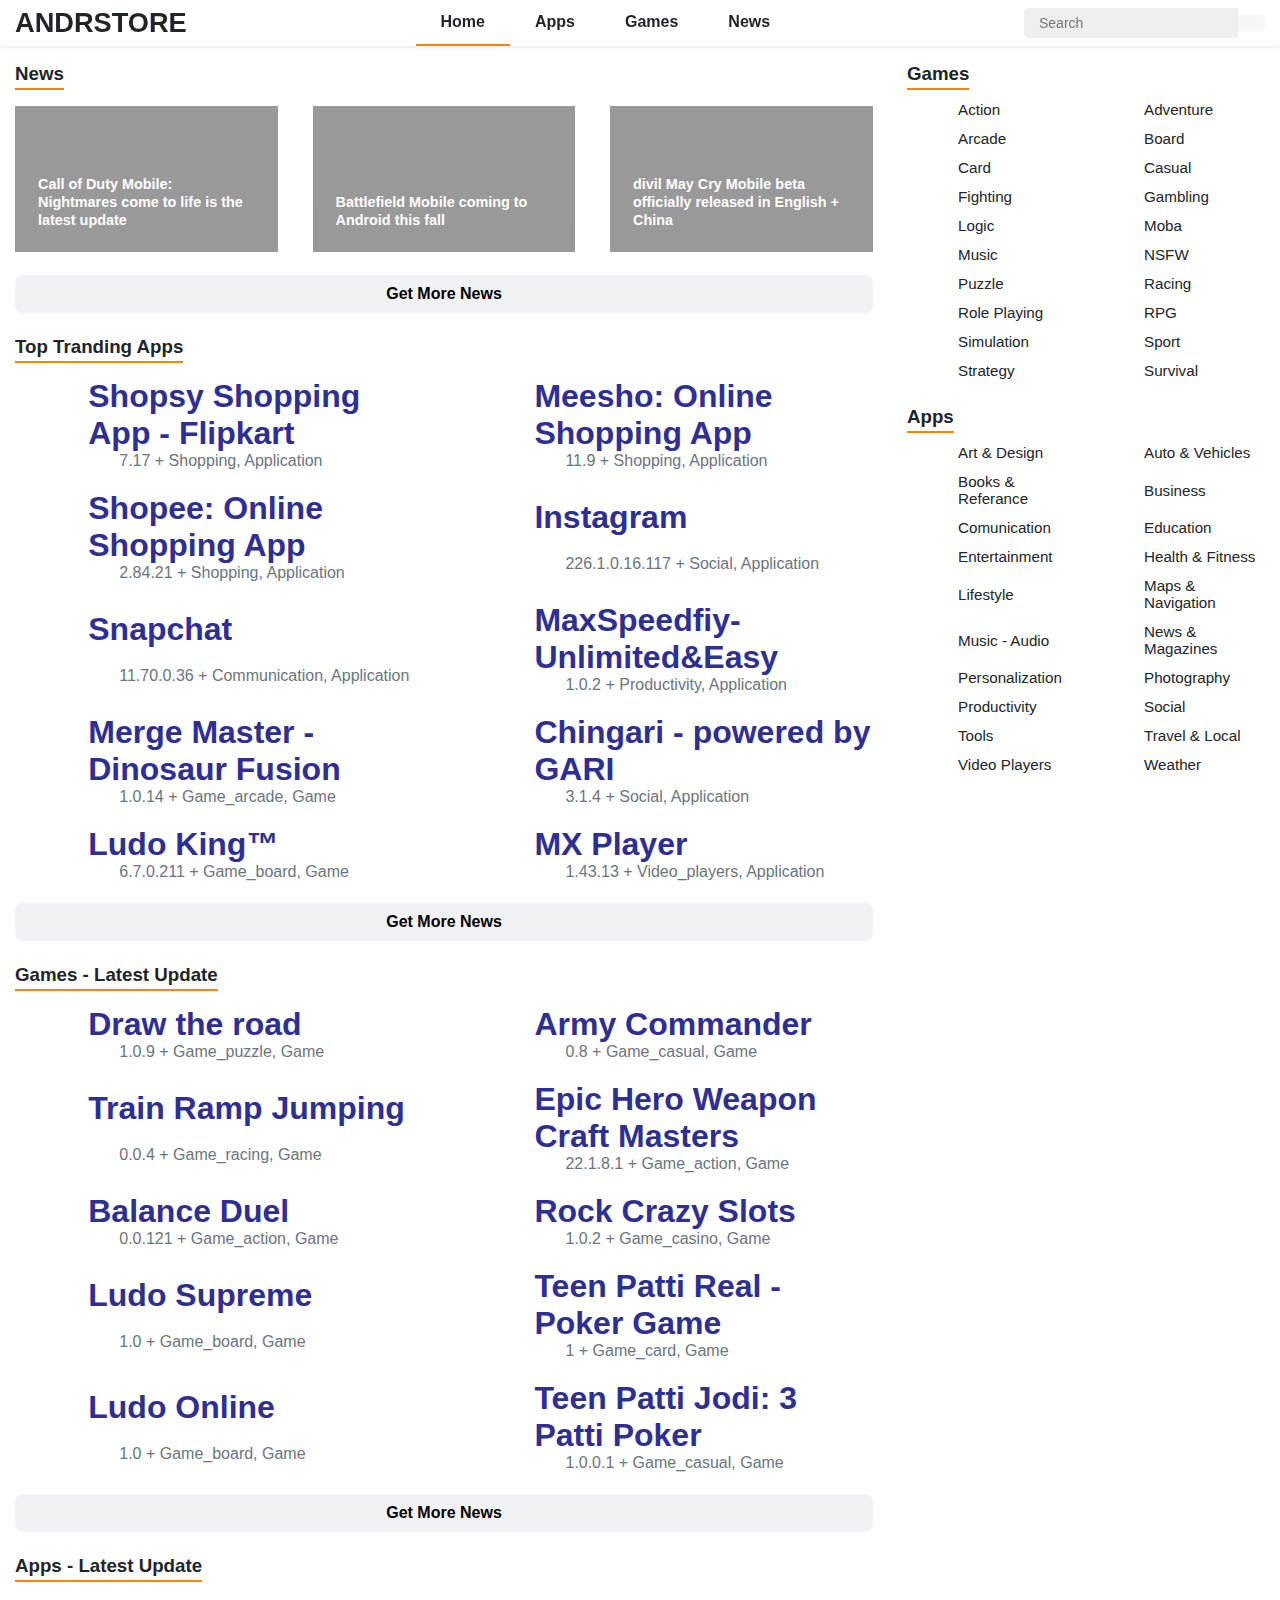
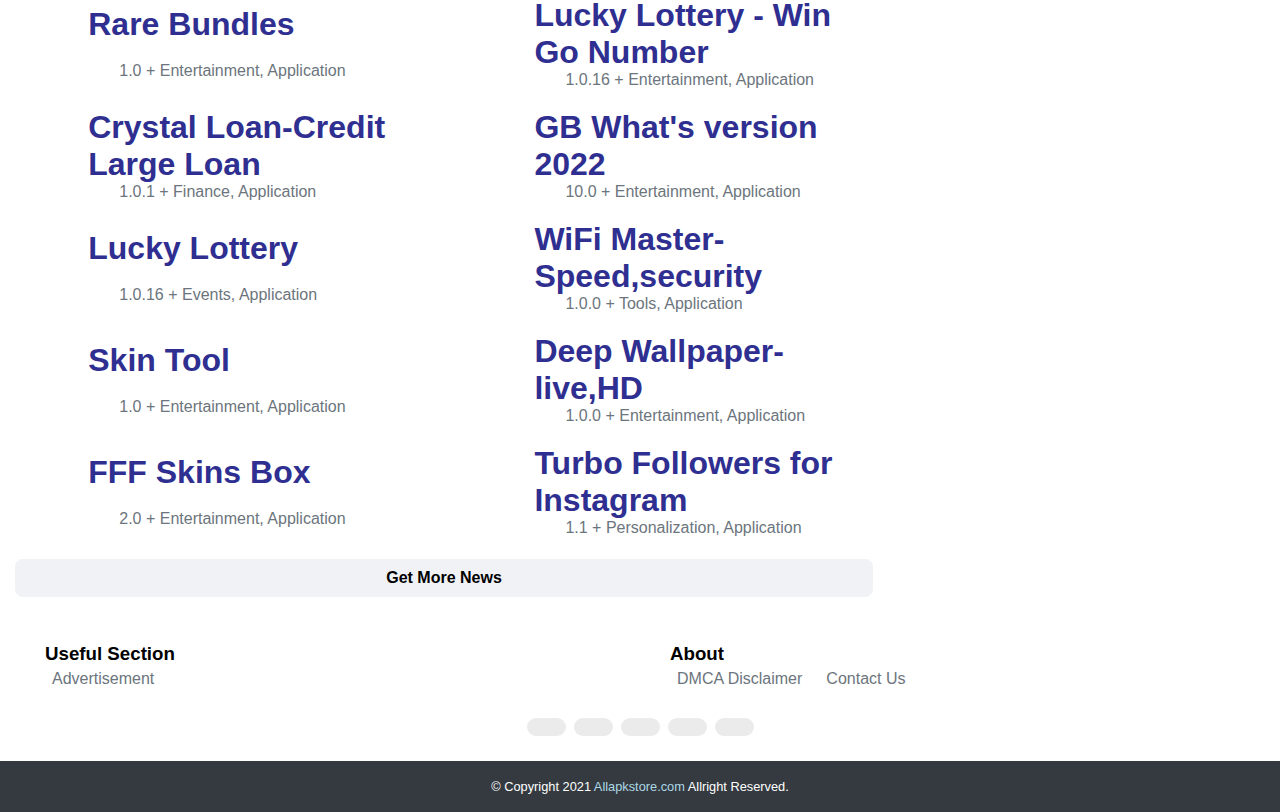
==== commit 4dd613a4: "Improve new techinique to load header footer and sidebar, supported old version of browswer" ====
--- a/index.html
+++ b/index.html
@@ -5,7 +5,7 @@
     <meta charset="UTF-8">
     <meta http-equiv="X-UA-Compatible" content="IE=edge">
     <meta name="viewport" content="width=device-width, initial-scale=1.0">
-    <title>Allapkstore.com - Best MOD APK Game / Premium App for Android</title>
+    <title>Android App Store - Home</title>
     <link rel="stylesheet" href="css/style.css">
 </head>
 
@@ -75,7 +75,7 @@
 
     <!-- About Section -->
     <footer id="footer"></footer>
-    <script src="./js/index.js" type="module"></script>
+    <script src="./js/index.js"></script>
 </body>
 
 </html>